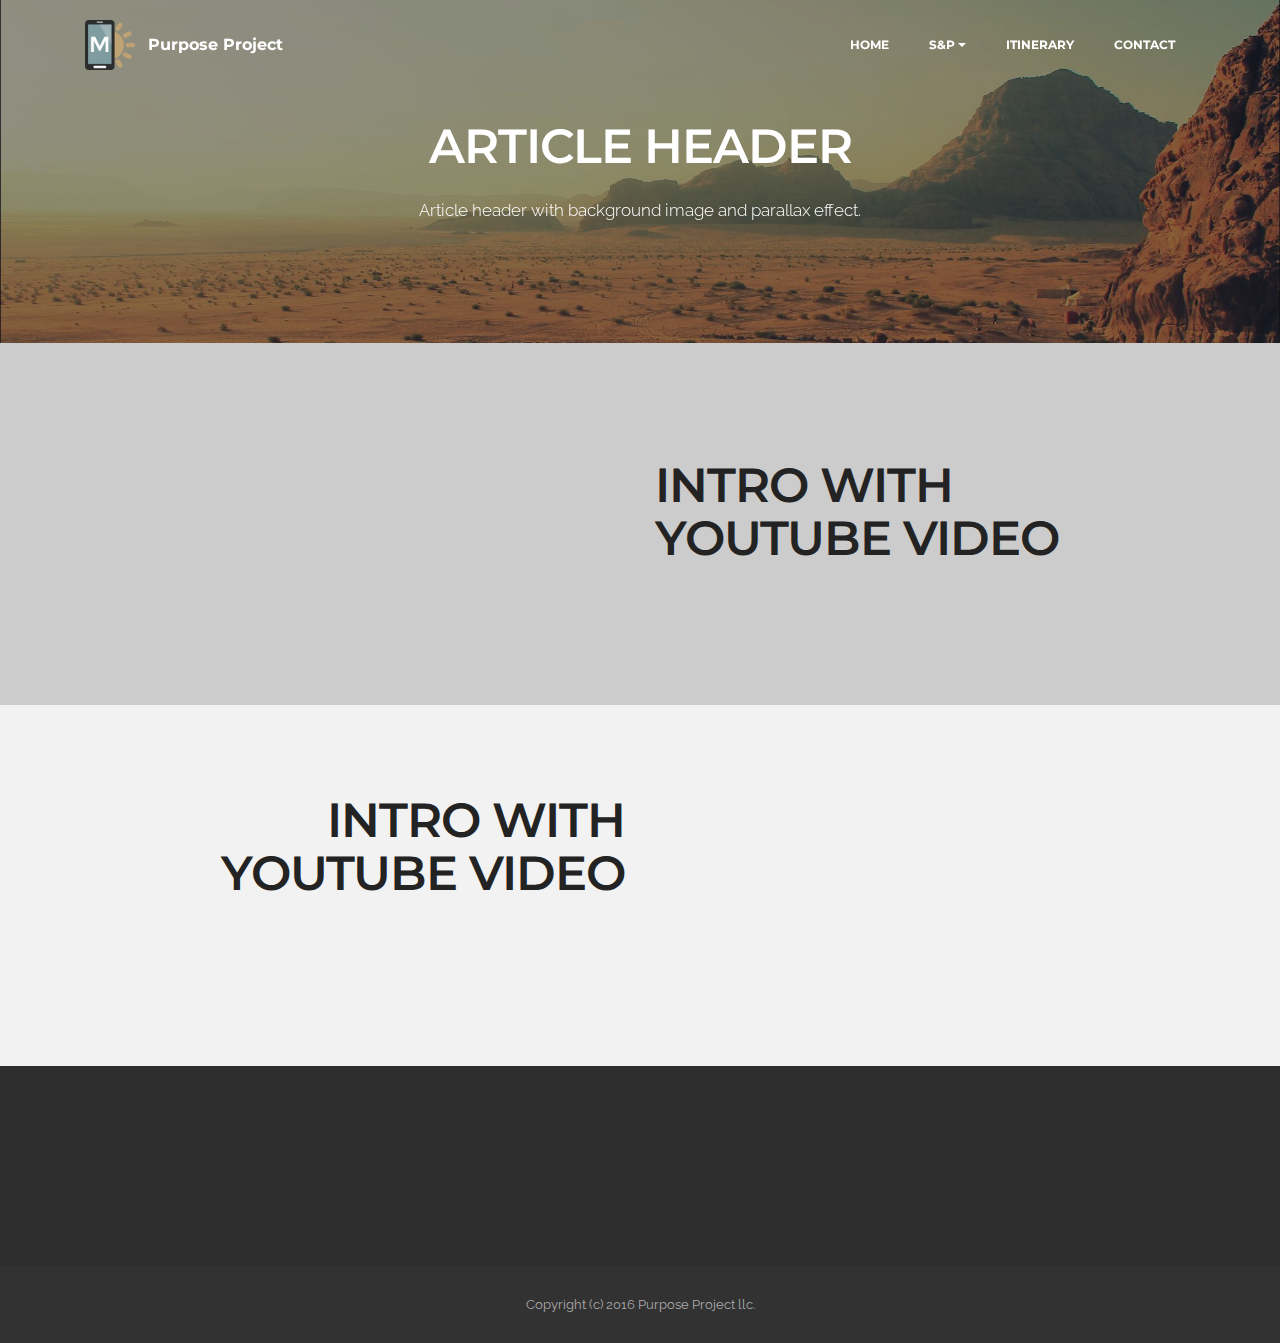
==== Empowerment Videos.html @ c803c19d "create github pages" ====
<!DOCTYPE html>
<html>
<head>
  <!-- Site made with Mobirise Website Builder v3.12.1, https://mobirise.com -->
  <meta charset="UTF-8">
  <meta http-equiv="X-UA-Compatible" content="IE=edge">
  <meta name="generator" content="Mobirise v3.12.1, mobirise.com">
  <meta name="viewport" content="width=device-width, initial-scale=1">
  <link rel="shortcut icon" href="assets/images/logo.png" type="image/x-icon">
  <meta name="description" content="Website Generator Description">
  <title>Website Generator Title</title>
  <link rel="stylesheet" href="https://fonts.googleapis.com/css?family=Lora:400,700,400italic,700italic&amp;subset=latin">
  <link rel="stylesheet" href="https://fonts.googleapis.com/css?family=Montserrat:400,700">
  <link rel="stylesheet" href="https://fonts.googleapis.com/css?family=Raleway:100,100i,200,200i,300,300i,400,400i,500,500i,600,600i,700,700i,800,800i,900,900i">
  <link rel="stylesheet" href="assets/bootstrap-material-design-font/css/material.css">
  <link rel="stylesheet" href="assets/tether/tether.min.css">
  <link rel="stylesheet" href="assets/bootstrap/css/bootstrap.min.css">
  <link rel="stylesheet" href="assets/dropdown/css/style.css">
  <link rel="stylesheet" href="assets/animate.css/animate.min.css">
  <link rel="stylesheet" href="assets/theme/css/style.css">
  <link rel="stylesheet" href="assets/mobirise/css/mbr-additional.css" type="text/css">
  
  
  
</head>
<body>
<section id="menu-n">

    <nav class="navbar navbar-dropdown bg-color transparent navbar-fixed-top">
        <div class="container">

            <div class="mbr-table">
                <div class="mbr-table-cell">

                    <div class="navbar-brand">
                        <a href="https://mobirise.com" class="navbar-logo"><img src="assets/images/logo.png" alt="Mobirise"></a>
                        <a class="navbar-caption" href="https://mobirise.com">Purpose Project</a>
                    </div>

                </div>
                <div class="mbr-table-cell">

                    <button class="navbar-toggler pull-xs-right hidden-md-up" type="button" data-toggle="collapse" data-target="#exCollapsingNavbar">
                        <div class="hamburger-icon"></div>
                    </button>

                    <ul class="nav-dropdown collapse pull-xs-right nav navbar-nav navbar-toggleable-sm" id="exCollapsingNavbar"><li class="nav-item dropdown"><a class="nav-link link" href="https://mobirise.com/">HOME</a></li><li class="nav-item dropdown open"><a class="nav-link link dropdown-toggle" data-toggle="dropdown-submenu" href="https://mobirise.com/" aria-expanded="true">S&amp;P</a><div class="dropdown-menu"><a class="dropdown-item" href="http://forums.mobirise.com/">MAKING TODAY COUNT</a><a class="dropdown-item" href="https://mobirise.com/">VISION CASTING</a><a class="dropdown-item" href="https://mobirise.com/">EMPOWERMENT VIDEOS</a></div></li><li class="nav-item"><a class="nav-link link" href="https://mobirise.com/">ITINERARY</a></li><li class="nav-item"><a class="nav-link link" href="index.html#social-buttons4-j" aria-expanded="false">CONTACT</a></li></ul>
                    <button hidden="" class="navbar-toggler navbar-close" type="button" data-toggle="collapse" data-target="#exCollapsingNavbar">
                        <div class="close-icon"></div>
                    </button>

                </div>
            </div>

        </div>
    </nav>

</section>

<section class="engine"><a rel="external" href="https://mobirise.com">mobirise.com</a></section><section class="mbr-section article mbr-parallax-background mbr-after-navbar" id="msg-box8-q" style="background-image: url(assets/images/desert.jpg); padding-top: 120px; padding-bottom: 120px;">

    <div class="mbr-overlay" style="opacity: 0.5; background-color: rgb(34, 34, 34);">
    </div>
    <div class="container">
        <div class="row">
            <div class="col-md-8 col-md-offset-2 text-xs-center">
                <h3 class="mbr-section-title display-2">ARTICLE HEADER</h3>
                <div class="lead"><p>Article header with background image and parallax effect.</p></div>
                
            </div>
        </div>
    </div>

</section>

<section class="mbr-section" id="msg-box4-r" style="background-color: rgb(204, 204, 204); padding-top: 40px; padding-bottom: 40px;">

    
    <div class="container">
        <div class="row">
            <div class="mbr-table-md-up">

              <div class="mbr-table-cell mbr-right-padding-md-up mbr-valign-top col-md-7 image-size" style="width: 50%;">
                  <div class="mbr-figure"><iframe class="mbr-embedded-video" src="https://www.youtube.com/embed/Tq7p44IA-1U?rel=0&amp;amp;showinfo=0&amp;autoplay=0&amp;loop=0" width="1280" height="720" frameborder="0" allowfullscreen></iframe></div>
              </div>

              


              <div class="mbr-table-cell col-md-5 text-xs-center text-md-left content-size">
                  <h3 class="mbr-section-title display-2">INTRO WITH YOUTUBE VIDEO</h3>
                  

                  
              </div>


              

            </div>
        </div>
    </div>

</section>

<section class="mbr-section" id="msg-box4-s" style="background-color: rgb(242, 242, 242); padding-top: 40px; padding-bottom: 40px;">

    
    <div class="container">
        <div class="row">
            <div class="mbr-table-md-up">

              

              <div class="mbr-table-cell col-md-5 text-xs-center text-md-right content-size">
                  <h3 class="mbr-section-title display-2">INTRO WITH YOUTUBE VIDEO</h3>
                  

                  <div><a class="btn btn-primary" href="https://mobirise.com">MORE</a></div>
              </div>


              


              <div class="mbr-table-cell mbr-left-padding-md-up mbr-valign-top col-md-7 image-size" style="width: 50%;">
                  <div class="mbr-figure"><iframe class="mbr-embedded-video" src="https://www.youtube.com/embed/Tq7p44IA-1U?rel=0&amp;amp;showinfo=0&amp;autoplay=0&amp;loop=0" width="1280" height="720" frameborder="0" allowfullscreen></iframe></div>
              </div>

            </div>
        </div>
    </div>

</section>

<section class="mbr-section mbr-section-md-padding mbr-footer footer1" id="contacts1-o" style="background-color: rgb(46, 46, 46); padding-top: 30px; padding-bottom: 30px;">
    
    <div class="container">
        <div class="row">
            <div class="mbr-footer-content col-xs-12 col-md-3">
                <div><img src="assets/images/logo.png"></div>
            </div>
            <div class="mbr-footer-content col-xs-12 col-md-3">
                <p><strong>Address</strong><br>
P.O Box 71992<br>
N. Chas, SC 29415</p>
            </div>
            <div class="mbr-footer-content col-xs-12 col-md-3">
                <p><strong>Contacts</strong><br>
Email: <br>ebbyj@purposeproject.com<br><br>
Phone: (775)442-3229<br><br></p>
            </div>
            <div class="mbr-footer-content col-xs-12 col-md-3">
                <p><strong>Links</strong><br>
<a class="text-primary" href="https://mobirise.com/">Website builder</a><br>
<a class="text-primary" href="https://mobirise.com/mobirise-free-win.zip">Download for Windows</a><br>
<a class="text-primary" href="https://mobirise.com/mobirise-free-mac.zip">Download for Mac</a></p>
            </div>

        </div>
    </div>
</section>

<footer class="mbr-small-footer mbr-section mbr-section-nopadding" id="footer1-p" style="background-color: rgb(50, 50, 50); padding-top: 1.75rem; padding-bottom: 1.75rem;">
    
    <div class="container">
        <p class="text-xs-center">Copyright (c) 2016 Purpose Project llc.</p>
    </div>
</footer>


  <script src="assets/web/assets/jquery/jquery.min.js"></script>
  <script src="assets/tether/tether.min.js"></script>
  <script src="assets/bootstrap/js/bootstrap.min.js"></script>
  <script src="assets/smooth-scroll/smooth-scroll.js"></script>
  <script src="assets/dropdown/js/script.min.js"></script>
  <script src="assets/touch-swipe/jquery.touch-swipe.min.js"></script>
  <script src="assets/viewport-checker/jquery.viewportchecker.js"></script>
  <script src="assets/jarallax/jarallax.js"></script>
  <script src="assets/theme/js/script.js"></script>
  
  
  <input name="animation" type="hidden">
  </body>
</html>
---- assets/bootstrap-material-design-font/css/material.css ----
@font-face {
  font-family: 'Material-Design-Icons';
  src: url('../fonts/Material-Design-Icons.eot?3ocs8m');
  src: url('../fonts/Material-Design-Icons.eot?#iefix3ocs8m') format('embedded-opentype'), url('../fonts/Material-Design-Icons.woff?3ocs8m') format('woff'), url('../fonts/Material-Design-Icons.ttf?3ocs8m') format('truetype'), url('../fonts/Material-Design-Icons.svg?3ocs8m#Material-Design-Icons') format('svg');
  font-weight: normal;
  font-style: normal;
}
[class^="mdi-"],
[class*="mdi-"] {
  speak: none;
  display: inline-block;
  font-style: normal;
  font-variant:normal;
  font-weight:normal;
  /*font-size:24px;*/
  line-height:1;
  font-family:'Material-Design-Icons' !important;
  text-rendering: auto;
  
  -webkit-font-smoothing: antialiased;
  -moz-osx-font-smoothing: grayscale;
  -webkit-transform: translate(0, 0);
      -ms-transform: translate(0, 0);
          transform: translate(0, 0);
}
[class^="mdi-"]:before,
[class*="mdi-"]:before {
  display: inline-block;
  speak: none;
  text-decoration: inherit;
}
[class^="mdi-"].pull-left,
[class*="mdi-"].pull-left {
  margin-right: .3em;
}
[class^="mdi-"].pull-right,
[class*="mdi-"].pull-right {
  margin-left: .3em;
}
[class^="mdi-"].mdi-lg:before,
[class*="mdi-"].mdi-lg:before,
[class^="mdi-"].mdi-lg:after,
[class*="mdi-"].mdi-lg:after {
  font-size: 1.33333333em;
  line-height: 0.75em;
  vertical-align: -15%;
}
[class^="mdi-"].mdi-2x:before,
[class*="mdi-"].mdi-2x:before,
[class^="mdi-"].mdi-2x:after,
[class*="mdi-"].mdi-2x:after {
  font-size: 2em;
}
[class^="mdi-"].mdi-3x:before,
[class*="mdi-"].mdi-3x:before,
[class^="mdi-"].mdi-3x:after,
[class*="mdi-"].mdi-3x:after {
  font-size: 3em;
}
[class^="mdi-"].mdi-4x:before,
[class*="mdi-"].mdi-4x:before,
[class^="mdi-"].mdi-4x:after,
[class*="mdi-"].mdi-4x:after {
  font-size: 4em;
}
[class^="mdi-"].mdi-5x:before,
[class*="mdi-"].mdi-5x:before,
[class^="mdi-"].mdi-5x:after,
[class*="mdi-"].mdi-5x:after {
  font-size: 5em;
}
[class^="mdi-device-signal-cellular-"]:after,
[class^="mdi-device-battery-"]:after,
[class^="mdi-device-battery-charging-"]:after,
[class^="mdi-device-signal-cellular-connected-no-internet-"]:after,
[class^="mdi-device-signal-wifi-"]:after,
[class^="mdi-device-signal-wifi-statusbar-not-connected"]:after,
.mdi-device-network-wifi:after {
  opacity: .3;
  position: absolute;
  left: 0;
  top: 0;
  z-index: 1;
  display: inline-block;
  speak: none;
  text-decoration: inherit;
}
[class^="mdi-device-signal-cellular-"]:after {
  content: "\e758";
}
[class^="mdi-device-battery-"]:after {
  content: "\e735";
}
[class^="mdi-device-battery-charging-"]:after {
  content: "\e733";
}
[class^="mdi-device-signal-cellular-connected-no-internet-"]:after {
  content: "\e75d";
}
[class^="mdi-device-signal-wifi-"]:after,
.mdi-device-network-wifi:after {
  content: "\e765";
}
[class^="mdi-device-signal-wifi-statusbasr-not-connected"]:after {
  content: "\e8f7";
}
.mdi-device-signal-cellular-off:after,
.mdi-device-signal-cellular-null:after,
.mdi-device-signal-cellular-no-sim:after,
.mdi-device-signal-wifi-off:after,
.mdi-device-signal-wifi-4-bar:after,
.mdi-device-signal-cellular-4-bar:after,
.mdi-device-battery-alert:after,
.mdi-device-signal-cellular-connected-no-internet-4-bar:after,
.mdi-device-battery-std:after,
.mdi-device-battery-full .mdi-device-battery-unknown:after {
  content: "";
}
.mdi-fw {
  width: 1.28571429em;
  text-align: center;
}
.mdi-ul {
  padding-left: 0;
  margin-left: 2.14285714em;
  list-style-type: none;
}
.mdi-ul > li {
  position: relative;
}
.mdi-li {
  position: absolute;
  left: -2.14285714em;
  width: 2.14285714em;
  top: 0.14285714em;
  text-align: center;
}
.mdi-li.mdi-lg {
  left: -1.85714286em;
}
.mdi-border {
  padding: .2em .25em .15em;
  border: solid 0.08em #eeeeee;
  border-radius: .1em;
}
.mdi-spin {
  -webkit-animation: mdi-spin 2s infinite linear;
  animation: mdi-spin 2s infinite linear;
  -webkit-transform-origin: 50% 50%;
  -ms-transform-origin: 50% 50%;
      transform-origin: 50% 50%;
}
.mdi-pulse {
  -webkit-animation: mdi-spin 1s steps(8) infinite;
  animation: mdi-spin 1s steps(8) infinite;
  -webkit-transform-origin: 50% 50%;
  -ms-transform-origin: 50% 50%;
      transform-origin: 50% 50%;
}
@-webkit-keyframes mdi-spin {
  0% {
    -webkit-transform: rotate(0deg);
    transform: rotate(0deg);
  }
  100% {
    -webkit-transform: rotate(359deg);
    transform: rotate(359deg);
  }
}
@keyframes mdi-spin {
  0% {
    -webkit-transform: rotate(0deg);
    transform: rotate(0deg);
  }
  100% {
    -webkit-transform: rotate(359deg);
    transform: rotate(359deg);
  }
}
.mdi-rotate-90 {
  filter: progid:DXImageTransform.Microsoft.BasicImage(rotation=1);
  -webkit-transform: rotate(90deg);
  -ms-transform: rotate(90deg);
  transform: rotate(90deg);
}
.mdi-rotate-180 {
  filter: progid:DXImageTransform.Microsoft.BasicImage(rotation=2);
  -webkit-transform: rotate(180deg);
  -ms-transform: rotate(180deg);
  transform: rotate(180deg);
}
.mdi-rotate-270 {
  filter: progid:DXImageTransform.Microsoft.BasicImage(rotation=3);
  -webkit-transform: rotate(270deg);
  -ms-transform: rotate(270deg);
  transform: rotate(270deg);
}
.mdi-flip-horizontal {
  filter: progid:DXImageTransform.Microsoft.BasicImage(rotation=0, mirror=1);
  -webkit-transform: scale(-1, 1);
  -ms-transform: scale(-1, 1);
  transform: scale(-1, 1);
}
.mdi-flip-vertical {
  filter: progid:DXImageTransform.Microsoft.BasicImage(rotation=2, mirror=1);
  -webkit-transform: scale(1, -1);
  -ms-transform: scale(1, -1);
  transform: scale(1, -1);
}
:root .mdi-rotate-90,
:root .mdi-rotate-180,
:root .mdi-rotate-270,
:root .mdi-flip-horizontal,
:root .mdi-flip-vertical {
  -webkit-filter: none;
          filter: none;
}
.mdi-stack {
  position: relative;
  display: inline-block;
  width: 2em;
  height: 2em;
  line-height: 2em;
  vertical-align: middle;
}
.mdi-stack-1x,
.mdi-stack-2x {
  position: absolute;
  left: 0;
  width: 100%;
  text-align: center;
}
.mdi-stack-1x {
  line-height: inherit;
}
.mdi-stack-2x {
  font-size: 2em;
}
.mdi-inverse {
  color: #ffffff;
}
/* Start Icons */
.mdi-action-3d-rotation:before {
  content: "\e600";
}
.mdi-action-accessibility:before {
  content: "\e601";
}
.mdi-action-account-balance-wallet:before {
  content: "\e602";
}
.mdi-action-account-balance:before {
  content: "\e603";
}
.mdi-action-account-box:before {
  content: "\e604";
}
.mdi-action-account-child:before {
  content: "\e605";
}
.mdi-action-account-circle:before {
  content: "\e606";
}
.mdi-action-add-shopping-cart:before {
  content: "\e607";
}
.mdi-action-alarm-add:before {
  content: "\e608";
}
.mdi-action-alarm-off:before {
  content: "\e609";
}
.mdi-action-alarm-on:before {
  content: "\e60a";
}
.mdi-action-alarm:before {
  content: "\e60b";
}
.mdi-action-android:before {
  content: "\e60c";
}
.mdi-action-announcement:before {
  content: "\e60d";
}
.mdi-action-aspect-ratio:before {
  content: "\e60e";
}
.mdi-action-assessment:before {
  content: "\e60f";
}
.mdi-action-assignment-ind:before {
  content: "\e610";
}
.mdi-action-assignment-late:before {
  content: "\e611";
}
.mdi-action-assignment-return:before {
  content: "\e612";
}
.mdi-action-assignment-returned:before {
  content: "\e613";
}
.mdi-action-assignment-turned-in:before {
  content: "\e614";
}
.mdi-action-assignment:before {
  content: "\e615";
}
.mdi-action-autorenew:before {
  content: "\e616";
}
.mdi-action-backup:before {
  content: "\e617";
}
.mdi-action-book:before {
  content: "\e618";
}
.mdi-action-bookmark-outline:before {
  content: "\e619";
}
.mdi-action-bookmark:before {
  content: "\e61a";
}
.mdi-action-bug-report:before {
  content: "\e61b";
}
.mdi-action-cached:before {
  content: "\e61c";
}
.mdi-action-check-circle:before {
  content: "\e61d";
}
.mdi-action-class:before {
  content: "\e61e";
}
.mdi-action-credit-card:before {
  content: "\e61f";
}
.mdi-action-dashboard:before {
  content: "\e620";
}
.mdi-action-delete:before {
  content: "\e621";
}
.mdi-action-description:before {
  content: "\e622";
}
.mdi-action-dns:before {
  content: "\e623";
}
.mdi-action-done-all:before {
  content: "\e624";
}
.mdi-action-done:before {
  content: "\e625";
}
.mdi-action-event:before {
  content: "\e626";
}
.mdi-action-exit-to-app:before {
  content: "\e627";
}
.mdi-action-explore:before {
  content: "\e628";
}
.mdi-action-extension:before {
  content: "\e629";
}
.mdi-action-face-unlock:before {
  content: "\e62a";
}
.mdi-action-favorite-outline:before {
  content: "\e62b";
}
.mdi-action-favorite:before {
  content: "\e62c";
}
.mdi-action-find-in-page:before {
  content: "\e62d";
}
.mdi-action-find-replace:before {
  content: "\e62e";
}
.mdi-action-flip-to-back:before {
  content: "\e62f";
}
.mdi-action-flip-to-front:before {
  content: "\e630";
}
.mdi-action-get-app:before {
  content: "\e631";
}
.mdi-action-grade:before {
  content: "\e632";
}
.mdi-action-group-work:before {
  content: "\e633";
}
.mdi-action-help:before {
  content: "\e634";
}
.mdi-action-highlight-remove:before {
  content: "\e635";
}
.mdi-action-history:before {
  content: "\e636";
}
.mdi-action-home:before {
  content: "\e637";
}
.mdi-action-https:before {
  content: "\e638";
}
.mdi-action-info-outline:before {
  content: "\e639";
}
.mdi-action-info:before {
  content: "\e63a";
}
.mdi-action-input:before {
  content: "\e63b";
}
.mdi-action-invert-colors:before {
  content: "\e63c";
}
.mdi-action-label-outline:before {
  content: "\e63d";
}
.mdi-action-label:before {
  content: "\e63e";
}
.mdi-action-language:before {
  content: "\e63f";
}
.mdi-action-launch:before {
  content: "\e640";
}
.mdi-action-list:before {
  content: "\e641";
}
.mdi-action-lock-open:before {
  content: "\e642";
}
.mdi-action-lock-outline:before {
  content: "\e643";
}
.mdi-action-lock:before {
  content: "\e644";
}
.mdi-action-loyalty:before {
  content: "\e645";
}
.mdi-action-markunread-mailbox:before {
  content: "\e646";
}
.mdi-action-note-add:before {
  content: "\e647";
}
.mdi-action-open-in-browser:before {
  content: "\e648";
}
.mdi-action-open-in-new:before {
  content: "\e649";
}
.mdi-action-open-with:before {
  content: "\e64a";
}
.mdi-action-pageview:before {
  content: "\e64b";
}
.mdi-action-payment:before {
  content: "\e64c";
}
.mdi-action-perm-camera-mic:before {
  content: "\e64d";
}
.mdi-action-perm-contact-cal:before {
  content: "\e64e";
}
.mdi-action-perm-data-setting:before {
  content: "\e64f";
}
.mdi-action-perm-device-info:before {
  content: "\e650";
}
.mdi-action-perm-identity:before {
  content: "\e651";
}
.mdi-action-perm-media:before {
  content: "\e652";
}
.mdi-action-perm-phone-msg:before {
  content: "\e653";
}
.mdi-action-perm-scan-wifi:before {
  content: "\e654";
}
.mdi-action-picture-in-picture:before {
  content: "\e655";
}
.mdi-action-polymer:before {
  content: "\e656";
}
.mdi-action-print:before {
  content: "\e657";
}
.mdi-action-query-builder:before {
  content: "\e658";
}
.mdi-action-question-answer:before {
  content: "\e659";
}
.mdi-action-receipt:before {
  content: "\e65a";
}
.mdi-action-redeem:before {
  content: "\e65b";
}
.mdi-action-reorder:before {
  content: "\e65c";
}
.mdi-action-report-problem:before {
  content: "\e65d";
}
.mdi-action-restore:before {
  content: "\e65e";
}
.mdi-action-room:before {
  content: "\e65f";
}
.mdi-action-schedule:before {
  content: "\e660";
}
.mdi-action-search:before {
  content: "\e661";
}
.mdi-action-settings-applications:before {
  content: "\e662";
}
.mdi-action-settings-backup-restore:before {
  content: "\e663";
}
.mdi-action-settings-bluetooth:before {
  content: "\e664";
}
.mdi-action-settings-cell:before {
  content: "\e665";
}
.mdi-action-settings-display:before {
  content: "\e666";
}
.mdi-action-settings-ethernet:before {
  content: "\e667";
}
.mdi-action-settings-input-antenna:before {
  content: "\e668";
}
.mdi-action-settings-input-component:before {
  content: "\e669";
}
.mdi-action-settings-input-composite:before {
  content: "\e66a";
}
.mdi-action-settings-input-hdmi:before {
  content: "\e66b";
}
.mdi-action-settings-input-svideo:before {
  content: "\e66c";
}
.mdi-action-settings-overscan:before {
  content: "\e66d";
}
.mdi-action-settings-phone:before {
  content: "\e66e";
}
.mdi-action-settings-power:before {
  content: "\e66f";
}
.mdi-action-settings-remote:before {
  content: "\e670";
}
.mdi-action-settings-voice:before {
  content: "\e671";
}
.mdi-action-settings:before {
  content: "\e672";
}
.mdi-action-shop-two:before {
  content: "\e673";
}
.mdi-action-shop:before {
  content: "\e674";
}
.mdi-action-shopping-basket:before {
  content: "\e675";
}
.mdi-action-shopping-cart:before {
  content: "\e676";
}
.mdi-action-speaker-notes:before {
  content: "\e677";
}
.mdi-action-spellcheck:before {
  content: "\e678";
}
.mdi-action-star-rate:before {
  content: "\e679";
}
.mdi-action-stars:before {
  content: "\e67a";
}
.mdi-action-store:before {
  content: "\e67b";
}
.mdi-action-subject:before {
  content: "\e67c";
}
.mdi-action-supervisor-account:before {
  content: "\e67d";
}
.mdi-action-swap-horiz:before {
  content: "\e67e";
}
.mdi-action-swap-vert-circle:before {
  content: "\e67f";
}
.mdi-action-swap-vert:before {
  content: "\e680";
}
.mdi-action-system-update-tv:before {
  content: "\e681";
}
.mdi-action-tab-unselected:before {
  content: "\e682";
}
.mdi-action-tab:before {
  content: "\e683";
}
.mdi-action-theaters:before {
  content: "\e684";
}
.mdi-action-thumb-down:before {
  content: "\e685";
}
.mdi-action-thumb-up:before {
  content: "\e686";
}
.mdi-action-thumbs-up-down:before {
  content: "\e687";
}
.mdi-action-toc:before {
  content: "\e688";
}
.mdi-action-today:before {
  content: "\e689";
}
.mdi-action-track-changes:before {
  content: "\e68a";
}
.mdi-action-translate:before {
  content: "\e68b";
}
.mdi-action-trending-down:before {
  content: "\e68c";
}
.mdi-action-trending-neutral:before {
  content: "\e68d";
}
.mdi-action-trending-up:before {
  content: "\e68e";
}
.mdi-action-turned-in-not:before {
  content: "\e68f";
}
.mdi-action-turned-in:before {
  content: "\e690";
}
.mdi-action-verified-user:before {
  content: "\e691";
}
.mdi-action-view-agenda:before {
  content: "\e692";
}
.mdi-action-view-array:before {
  content: "\e693";
}
.mdi-action-view-carousel:before {
  content: "\e694";
}
.mdi-action-view-column:before {
  content: "\e695";
}
.mdi-action-view-day:before {
  content: "\e696";
}
.mdi-action-view-headline:before {
  content: "\e697";
}
.mdi-action-view-list:before {
  content: "\e698";
}
.mdi-action-view-module:before {
  content: "\e699";
}
.mdi-action-view-quilt:before {
  content: "\e69a";
}
.mdi-action-view-stream:before {
  content: "\e69b";
}
.mdi-action-view-week:before {
  content: "\e69c";
}
.mdi-action-visibility-off:before {
  content: "\e69d";
}
.mdi-action-visibility:before {
  content: "\e69e";
}
.mdi-action-wallet-giftcard:before {
  content: "\e69f";
}
.mdi-action-wallet-membership:before {
  content: "\e6a0";
}
.mdi-action-wallet-travel:before {
  content: "\e6a1";
}
.mdi-action-work:before {
  content: "\e6a2";
}
.mdi-alert-error:before {
  content: "\e6a3";
}
.mdi-alert-warning:before {
  content: "\e6a4";
}
.mdi-av-album:before {
  content: "\e6a5";
}
.mdi-av-closed-caption:before {
  content: "\e6a6";
}
.mdi-av-equalizer:before {
  content: "\e6a7";
}
.mdi-av-explicit:before {
  content: "\e6a8";
}
.mdi-av-fast-forward:before {
  content: "\e6a9";
}
.mdi-av-fast-rewind:before {
  content: "\e6aa";
}
.mdi-av-games:before {
  content: "\e6ab";
}
.mdi-av-hearing:before {
  content: "\e6ac";
}
.mdi-av-high-quality:before {
  content: "\e6ad";
}
.mdi-av-loop:before {
  content: "\e6ae";
}
.mdi-av-mic-none:before {
  content: "\e6af";
}
.mdi-av-mic-off:before {
  content: "\e6b0";
}
.mdi-av-mic:before {
  content: "\e6b1";
}
.mdi-av-movie:before {
  content: "\e6b2";
}
.mdi-av-my-library-add:before {
  content: "\e6b3";
}
.mdi-av-my-library-books:before {
  content: "\e6b4";
}
.mdi-av-my-library-music:before {
  content: "\e6b5";
}
.mdi-av-new-releases:before {
  content: "\e6b6";
}
.mdi-av-not-interested:before {
  content: "\e6b7";
}
.mdi-av-pause-circle-fill:before {
  content: "\e6b8";
}
.mdi-av-pause-circle-outline:before {
  content: "\e6b9";
}
.mdi-av-pause:before {
  content: "\e6ba";
}
.mdi-av-play-arrow:before {
  content: "\e6bb";
}
.mdi-av-play-circle-fill:before {
  content: "\e6bc";
}
.mdi-av-play-circle-outline:before {
  content: "\e6bd";
}
.mdi-av-play-shopping-bag:before {
  content: "\e6be";
}
.mdi-av-playlist-add:before {
  content: "\e6bf";
}
.mdi-av-queue-music:before {
  content: "\e6c0";
}
.mdi-av-queue:before {
  content: "\e6c1";
}
.mdi-av-radio:before {
  content: "\e6c2";
}
.mdi-av-recent-actors:before {
  content: "\e6c3";
}
.mdi-av-repeat-one:before {
  content: "\e6c4";
}
.mdi-av-repeat:before {
  content: "\e6c5";
}
.mdi-av-replay:before {
  content: "\e6c6";
}
.mdi-av-shuffle:before {
  content: "\e6c7";
}
.mdi-av-skip-next:before {
  content: "\e6c8";
}
.mdi-av-skip-previous:before {
  content: "\e6c9";
}
.mdi-av-snooze:before {
  content: "\e6ca";
}
.mdi-av-stop:before {
  content: "\e6cb";
}
.mdi-av-subtitles:before {
  content: "\e6cc";
}
.mdi-av-surround-sound:before {
  content: "\e6cd";
}
.mdi-av-timer:before {
  content: "\e6ce";
}
.mdi-av-video-collection:before {
  content: "\e6cf";
}
.mdi-av-videocam-off:before {
  content: "\e6d0";
}
.mdi-av-videocam:before {
  content: "\e6d1";
}
.mdi-av-volume-down:before {
  content: "\e6d2";
}
.mdi-av-volume-mute:before {
  content: "\e6d3";
}
.mdi-av-volume-off:before {
  content: "\e6d4";
}
.mdi-av-volume-up:before {
  content: "\e6d5";
}
.mdi-av-web:before {
  content: "\e6d6";
}
.mdi-communication-business:before {
  content: "\e6d7";
}
.mdi-communication-call-end:before {
  content: "\e6d8";
}
.mdi-communication-call-made:before {
  content: "\e6d9";
}
.mdi-communication-call-merge:before {
  content: "\e6da";
}
.mdi-communication-call-missed:before {
  content: "\e6db";
}
.mdi-communication-call-received:before {
  content: "\e6dc";
}
.mdi-communication-call-split:before {
  content: "\e6dd";
}
.mdi-communication-call:before {
  content: "\e6de";
}
.mdi-communication-chat:before {
  content: "\e6df";
}
.mdi-communication-clear-all:before {
  content: "\e6e0";
}
.mdi-communication-comment:before {
  content: "\e6e1";
}
.mdi-communication-contacts:before {
  content: "\e6e2";
}
.mdi-communication-dialer-sip:before {
  content: "\e6e3";
}
.mdi-communication-dialpad:before {
  content: "\e6e4";
}
.mdi-communication-dnd-on:before {
  content: "\e6e5";
}
.mdi-communication-email:before {
  content: "\e6e6";
}
.mdi-communication-forum:before {
  content: "\e6e7";
}
.mdi-communication-import-export:before {
  content: "\e6e8";
}
.mdi-communication-invert-colors-off:before {
  content: "\e6e9";
}
.mdi-communication-invert-colors-on:before {
  content: "\e6ea";
}
.mdi-communication-live-help:before {
  content: "\e6eb";
}
.mdi-communication-location-off:before {
  content: "\e6ec";
}
.mdi-communication-location-on:before {
  content: "\e6ed";
}
.mdi-communication-message:before {
  content: "\e6ee";
}
.mdi-communication-messenger:before {
  content: "\e6ef";
}
.mdi-communication-no-sim:before {
  content: "\e6f0";
}
.mdi-communication-phone:before {
  content: "\e6f1";
}
.mdi-communication-portable-wifi-off:before {
  content: "\e6f2";
}
.mdi-communication-quick-contacts-dialer:before {
  content: "\e6f3";
}
.mdi-communication-quick-contacts-mail:before {
  content: "\e6f4";
}
.mdi-communication-ring-volume:before {
  content: "\e6f5";
}
.mdi-communication-stay-current-landscape:before {
  content: "\e6f6";
}
.mdi-communication-stay-current-portrait:before {
  content: "\e6f7";
}
.mdi-communication-stay-primary-landscape:before {
  content: "\e6f8";
}
.mdi-communication-stay-primary-portrait:before {
  content: "\e6f9";
}
.mdi-communication-swap-calls:before {
  content: "\e6fa";
}
.mdi-communication-textsms:before {
  content: "\e6fb";
}
.mdi-communication-voicemail:before {
  content: "\e6fc";
}
.mdi-communication-vpn-key:before {
  content: "\e6fd";
}
.mdi-content-add-box:before {
  content: "\e6fe";
}
.mdi-content-add-circle-outline:before {
  content: "\e6ff";
}
.mdi-content-add-circle:before {
  content: "\e700";
}
.mdi-content-add:before {
  content: "\e701";
}
.mdi-content-archive:before {
  content: "\e702";
}
.mdi-content-backspace:before {
  content: "\e703";
}
.mdi-content-block:before {
  content: "\e704";
}
.mdi-content-clear:before {
  content: "\e705";
}
.mdi-content-content-copy:before {
  content: "\e706";
}
.mdi-content-content-cut:before {
  content: "\e707";
}
.mdi-content-content-paste:before {
  content: "\e708";
}
.mdi-content-create:before {
  content: "\e709";
}
.mdi-content-drafts:before {
  content: "\e70a";
}
.mdi-content-filter-list:before {
  content: "\e70b";
}
.mdi-content-flag:before {
  content: "\e70c";
}
.mdi-content-forward:before {
  content: "\e70d";
}
.mdi-content-gesture:before {
  content: "\e70e";
}
.mdi-content-inbox:before {
  content: "\e70f";
}
.mdi-content-link:before {
  content: "\e710";
}
.mdi-content-mail:before {
  content: "\e711";
}
.mdi-content-markunread:before {
  content: "\e712";
}
.mdi-content-redo:before {
  content: "\e713";
}
.mdi-content-remove-circle-outline:before {
  content: "\e714";
}
.mdi-content-remove-circle:before {
  content: "\e715";
}
.mdi-content-remove:before {
  content: "\e716";
}
.mdi-content-reply-all:before {
  content: "\e717";
}
.mdi-content-reply:before {
  content: "\e718";
}
.mdi-content-report:before {
  content: "\e719";
}
.mdi-content-save:before {
  content: "\e71a";
}
.mdi-content-select-all:before {
  content: "\e71b";
}
.mdi-content-send:before {
  content: "\e71c";
}
.mdi-content-sort:before {
  content: "\e71d";
}
.mdi-content-text-format:before {
  content: "\e71e";
}
.mdi-content-undo:before {
  content: "\e71f";
}
.mdi-editor-attach-file:before {
  content: "\e776";
}
.mdi-editor-attach-money:before {
  content: "\e777";
}
.mdi-editor-border-all:before {
  content: "\e778";
}
.mdi-editor-border-bottom:before {
  content: "\e779";
}
.mdi-editor-border-clear:before {
  content: "\e77a";
}
.mdi-editor-border-color:before {
  content: "\e77b";
}
.mdi-editor-border-horizontal:before {
  content: "\e77c";
}
.mdi-editor-border-inner:before {
  content: "\e77d";
}
.mdi-editor-border-left:before {
  content: "\e77e";
}
.mdi-editor-border-outer:before {
  content: "\e77f";
}
.mdi-editor-border-right:before {
  content: "\e780";
}
.mdi-editor-border-style:before {
  content: "\e781";
}
.mdi-editor-border-top:before {
  content: "\e782";
}
.mdi-editor-border-vertical:before {
  content: "\e783";
}
.mdi-editor-format-align-center:before {
  content: "\e784";
}
.mdi-editor-format-align-justify:before {
  content: "\e785";
}
.mdi-editor-format-align-left:before {
  content: "\e786";
}
.mdi-editor-format-align-right:before {
  content: "\e787";
}
.mdi-editor-format-bold:before {
  content: "\e788";
}
.mdi-editor-format-clear:before {
  content: "\e789";
}
.mdi-editor-format-color-fill:before {
  content: "\e78a";
}
.mdi-editor-format-color-reset:before {
  content: "\e78b";
}
.mdi-editor-format-color-text:before {
  content: "\e78c";
}
.mdi-editor-format-indent-decrease:before {
  content: "\e78d";
}
.mdi-editor-format-indent-increase:before {
  content: "\e78e";
}
.mdi-editor-format-italic:before {
  content: "\e78f";
}
.mdi-editor-format-line-spacing:before {
  content: "\e790";
}
.mdi-editor-format-list-bulleted:before {
  content: "\e791";
}
.mdi-editor-format-list-numbered:before {
  content: "\e792";
}
.mdi-editor-format-paint:before {
  content: "\e793";
}
.mdi-editor-format-quote:before {
  content: "\e794";
}
.mdi-editor-format-size:before {
  content: "\e795";
}
.mdi-editor-format-strikethrough:before {
  content: "\e796";
}
.mdi-editor-format-textdirection-l-to-r:before {
  content: "\e797";
}
.mdi-editor-format-textdirection-r-to-l:before {
  content: "\e798";
}
.mdi-editor-format-underline:before {
  content: "\e799";
}
.mdi-editor-functions:before {
  content: "\e79a";
}
.mdi-editor-insert-chart:before {
  content: "\e79b";
}
.mdi-editor-insert-comment:before {
  content: "\e79c";
}
.mdi-editor-insert-drive-file:before {
  content: "\e79d";
}
.mdi-editor-insert-emoticon:before {
  content: "\e79e";
}
.mdi-editor-insert-invitation:before {
  content: "\e79f";
}
.mdi-editor-insert-link:before {
  content: "\e7a0";
}
.mdi-editor-insert-photo:before {
  content: "\e7a1";
}
.mdi-editor-merge-type:before {
  content: "\e7a2";
}
.mdi-editor-mode-comment:before {
  content: "\e7a3";
}
.mdi-editor-mode-edit:before {
  content: "\e7a4";
}
.mdi-editor-publish:before {
  content: "\e7a5";
}
.mdi-editor-vertical-align-bottom:before {
  content: "\e7a6";
}
.mdi-editor-vertical-align-center:before {
  content: "\e7a7";
}
.mdi-editor-vertical-align-top:before {
  content: "\e7a8";
}
.mdi-editor-wrap-text:before {
  content: "\e7a9";
}
.mdi-file-attachment:before {
  content: "\e7aa";
}
.mdi-file-cloud-circle:before {
  content: "\e7ab";
}
.mdi-file-cloud-done:before {
  content: "\e7ac";
}
.mdi-file-cloud-download:before {
  content: "\e7ad";
}
.mdi-file-cloud-off:before {
  content: "\e7ae";
}
.mdi-file-cloud-queue:before {
  content: "\e7af";
}
.mdi-file-cloud-upload:before {
  content: "\e7b0";
}
.mdi-file-cloud:before {
  content: "\e7b1";
}
.mdi-file-file-download:before {
  content: "\e7b2";
}
.mdi-file-file-upload:before {
  content: "\e7b3";
}
.mdi-file-folder-open:before {
  content: "\e7b4";
}
.mdi-file-folder-shared:before {
  content: "\e7b5";
}
.mdi-file-folder:before {
  content: "\e7b6";
}
.mdi-device-access-alarm:before {
  content: "\e720";
}
.mdi-device-access-alarms:before {
  content: "\e721";
}
.mdi-device-access-time:before {
  content: "\e722";
}
.mdi-device-add-alarm:before {
  content: "\e723";
}
.mdi-device-airplanemode-off:before {
  content: "\e724";
}
.mdi-device-airplanemode-on:before {
  content: "\e725";
}
.mdi-device-battery-20:before {
  content: "\e726";
}
.mdi-device-battery-30:before {
  content: "\e727";
}
.mdi-device-battery-50:before {
  content: "\e728";
}
.mdi-device-battery-60:before {
  content: "\e729";
}
.mdi-device-battery-80:before {
  content: "\e72a";
}
.mdi-device-battery-90:before {
  content: "\e72b";
}
.mdi-device-battery-alert:before {
  content: "\e72c";
}
.mdi-device-battery-charging-20:before {
  content: "\e72d";
}
.mdi-device-battery-charging-30:before {
  content: "\e72e";
}
.mdi-device-battery-charging-50:before {
  content: "\e72f";
}
.mdi-device-battery-charging-60:before {
  content: "\e730";
}
.mdi-device-battery-charging-80:before {
  content: "\e731";
}
.mdi-device-battery-charging-90:before {
  content: "\e732";
}
.mdi-device-battery-charging-full:before {
  content: "\e733";
}
.mdi-device-battery-full:before {
  content: "\e734";
}
.mdi-device-battery-std:before {
  content: "\e735";
}
.mdi-device-battery-unknown:before {
  content: "\e736";
}
.mdi-device-bluetooth-connected:before {
  content: "\e737";
}
.mdi-device-bluetooth-disabled:before {
  content: "\e738";
}
.mdi-device-bluetooth-searching:before {
  content: "\e739";
}
.mdi-device-bluetooth:before {
  content: "\e73a";
}
.mdi-device-brightness-auto:before {
  content: "\e73b";
}
.mdi-device-brightness-high:before {
  content: "\e73c";
}
.mdi-device-brightness-low:before {
  content: "\e73d";
}
.mdi-device-brightness-medium:before {
  content: "\e73e";
}
.mdi-device-data-usage:before {
  content: "\e73f";
}
.mdi-device-developer-mode:before {
  content: "\e740";
}
.mdi-device-devices:before {
  content: "\e741";
}
.mdi-device-dvr:before {
  content: "\e742";
}
.mdi-device-gps-fixed:before {
  content: "\e743";
}
.mdi-device-gps-not-fixed:before {
  content: "\e744";
}
.mdi-device-gps-off:before {
  content: "\e745";
}
.mdi-device-location-disabled:before {
  content: "\e746";
}
.mdi-device-location-searching:before {
  content: "\e747";
}
.mdi-device-multitrack-audio:before {
  content: "\e748";
}
.mdi-device-network-cell:before {
  content: "\e749";
}
.mdi-device-network-wifi:before {
  content: "\e74a";
}
.mdi-device-nfc:before {
  content: "\e74b";
}
.mdi-device-now-wallpaper:before {
  content: "\e74c";
}
.mdi-device-now-widgets:before {
  content: "\e74d";
}
.mdi-device-screen-lock-landscape:before {
  content: "\e74e";
}
.mdi-device-screen-lock-portrait:before {
  content: "\e74f";
}
.mdi-device-screen-lock-rotation:before {
  content: "\e750";
}
.mdi-device-screen-rotation:before {
  content: "\e751";
}
.mdi-device-sd-storage:before {
  content: "\e752";
}
.mdi-device-settings-system-daydream:before {
  content: "\e753";
}
.mdi-device-signal-cellular-0-bar:before {
  content: "\e754";
}
.mdi-device-signal-cellular-1-bar:before {
  content: "\e755";
}
.mdi-device-signal-cellular-2-bar:before {
  content: "\e756";
}
.mdi-device-signal-cellular-3-bar:before {
  content: "\e757";
}
.mdi-device-signal-cellular-4-bar:before {
  content: "\e758";
}
.mdi-signal-wifi-statusbar-connected-no-internet-after:before {
  content: "\e8f6";
}
.mdi-device-signal-cellular-connected-no-internet-0-bar:before {
  content: "\e759";
}
.mdi-device-signal-cellular-connected-no-internet-1-bar:before {
  content: "\e75a";
}
.mdi-device-signal-cellular-connected-no-internet-2-bar:before {
  content: "\e75b";
}
.mdi-device-signal-cellular-connected-no-internet-3-bar:before {
  content: "\e75c";
}
.mdi-device-signal-cellular-connected-no-internet-4-bar:before {
  content: "\e75d";
}
.mdi-device-signal-cellular-no-sim:before {
  content: "\e75e";
}
.mdi-device-signal-cellular-null:before {
  content: "\e75f";
}
.mdi-device-signal-cellular-off:before {
  content: "\e760";
}
.mdi-device-signal-wifi-0-bar:before {
  content: "\e761";
}
.mdi-device-signal-wifi-1-bar:before {
  content: "\e762";
}
.mdi-device-signal-wifi-2-bar:before {
  content: "\e763";
}
.mdi-device-signal-wifi-3-bar:before {
  content: "\e764";
}
.mdi-device-signal-wifi-4-bar:before {
  content: "\e765";
}
.mdi-device-signal-wifi-off:before {
  content: "\e766";
}
.mdi-device-signal-wifi-statusbar-1-bar:before {
  content: "\e767";
}
.mdi-device-signal-wifi-statusbar-2-bar:before {
  content: "\e768";
}
.mdi-device-signal-wifi-statusbar-3-bar:before {
  content: "\e769";
}
.mdi-device-signal-wifi-statusbar-4-bar:before {
  content: "\e76a";
}
.mdi-device-signal-wifi-statusbar-connected-no-internet-:before {
  content: "\e76b";
}
.mdi-device-signal-wifi-statusbar-connected-no-internet:before {
  content: "\e76f";
}
.mdi-device-signal-wifi-statusbar-connected-no-internet-2:before {
  content: "\e76c";
}
.mdi-device-signal-wifi-statusbar-connected-no-internet-3:before {
  content: "\e76d";
}
.mdi-device-signal-wifi-statusbar-connected-no-internet-4:before {
  content: "\e76e";
}
.mdi-signal-wifi-statusbar-not-connected-after:before {
  content: "\e8f7";
}
.mdi-device-signal-wifi-statusbar-not-connected:before {
  content: "\e770";
}
.mdi-device-signal-wifi-statusbar-null:before {
  content: "\e771";
}
.mdi-device-storage:before {
  content: "\e772";
}
.mdi-device-usb:before {
  content: "\e773";
}
.mdi-device-wifi-lock:before {
  content: "\e774";
}
.mdi-device-wifi-tethering:before {
  content: "\e775";
}
.mdi-hardware-cast-connected:before {
  content: "\e7b7";
}
.mdi-hardware-cast:before {
  content: "\e7b8";
}
.mdi-hardware-computer:before {
  content: "\e7b9";
}
.mdi-hardware-desktop-mac:before {
  content: "\e7ba";
}
.mdi-hardware-desktop-windows:before {
  content: "\e7bb";
}
.mdi-hardware-dock:before {
  content: "\e7bc";
}
.mdi-hardware-gamepad:before {
  content: "\e7bd";
}
.mdi-hardware-headset-mic:before {
  content: "\e7be";
}
.mdi-hardware-headset:before {
  content: "\e7bf";
}
.mdi-hardware-keyboard-alt:before {
  content: "\e7c0";
}
.mdi-hardware-keyboard-arrow-down:before {
  content: "\e7c1";
}
.mdi-hardware-keyboard-arrow-left:before {
  content: "\e7c2";
}
.mdi-hardware-keyboard-arrow-right:before {
  content: "\e7c3";
}
.mdi-hardware-keyboard-arrow-up:before {
  content: "\e7c4";
}
.mdi-hardware-keyboard-backspace:before {
  content: "\e7c5";
}
.mdi-hardware-keyboard-capslock:before {
  content: "\e7c6";
}
.mdi-hardware-keyboard-control:before {
  content: "\e7c7";
}
.mdi-hardware-keyboard-hide:before {
  content: "\e7c8";
}
.mdi-hardware-keyboard-return:before {
  content: "\e7c9";
}
.mdi-hardware-keyboard-tab:before {
  content: "\e7ca";
}
.mdi-hardware-keyboard-voice:before {
  content: "\e7cb";
}
.mdi-hardware-keyboard:before {
  content: "\e7cc";
}
.mdi-hardware-laptop-chromebook:before {
  content: "\e7cd";
}
.mdi-hardware-laptop-mac:before {
  content: "\e7ce";
}
.mdi-hardware-laptop-windows:before {
  content: "\e7cf";
}
.mdi-hardware-laptop:before {
  content: "\e7d0";
}
.mdi-hardware-memory:before {
  content: "\e7d1";
}
.mdi-hardware-mouse:before {
  content: "\e7d2";
}
.mdi-hardware-phone-android:before {
  content: "\e7d3";
}
.mdi-hardware-phone-iphone:before {
  content: "\e7d4";
}
.mdi-hardware-phonelink-off:before {
  content: "\e7d5";
}
.mdi-hardware-phonelink:before {
  content: "\e7d6";
}
.mdi-hardware-security:before {
  content: "\e7d7";
}
.mdi-hardware-sim-card:before {
  content: "\e7d8";
}
.mdi-hardware-smartphone:before {
  content: "\e7d9";
}
.mdi-hardware-speaker:before {
  content: "\e7da";
}
.mdi-hardware-tablet-android:before {
  content: "\e7db";
}
.mdi-hardware-tablet-mac:before {
  content: "\e7dc";
}
.mdi-hardware-tablet:before {
  content: "\e7dd";
}
.mdi-hardware-tv:before {
  content: "\e7de";
}
.mdi-hardware-watch:before {
  content: "\e7df";
}
.mdi-image-add-to-photos:before {
  content: "\e7e0";
}
.mdi-image-adjust:before {
  content: "\e7e1";
}
.mdi-image-assistant-photo:before {
  content: "\e7e2";
}
.mdi-image-audiotrack:before {
  content: "\e7e3";
}
.mdi-image-blur-circular:before {
  content: "\e7e4";
}
.mdi-image-blur-linear:before {
  content: "\e7e5";
}
.mdi-image-blur-off:before {
  content: "\e7e6";
}
.mdi-image-blur-on:before {
  content: "\e7e7";
}
.mdi-image-brightness-1:before {
  content: "\e7e8";
}
.mdi-image-brightness-2:before {
  content: "\e7e9";
}
.mdi-image-brightness-3:before {
  content: "\e7ea";
}
.mdi-image-brightness-4:before {
  content: "\e7eb";
}
.mdi-image-brightness-5:before {
  content: "\e7ec";
}
.mdi-image-brightness-6:before {
  content: "\e7ed";
}
.mdi-image-brightness-7:before {
  content: "\e7ee";
}
.mdi-image-brush:before {
  content: "\e7ef";
}
.mdi-image-camera-alt:before {
  content: "\e7f0";
}
.mdi-image-camera-front:before {
  content: "\e7f1";
}
.mdi-image-camera-rear:before {
  content: "\e7f2";
}
.mdi-image-camera-roll:before {
  content: "\e7f3";
}
.mdi-image-camera:before {
  content: "\e7f4";
}
.mdi-image-center-focus-strong:before {
  content: "\e7f5";
}
.mdi-image-center-focus-weak:before {
  content: "\e7f6";
}
.mdi-image-collections:before {
  content: "\e7f7";
}
.mdi-image-color-lens:before {
  content: "\e7f8";
}
.mdi-image-colorize:before {
  content: "\e7f9";
}
.mdi-image-compare:before {
  content: "\e7fa";
}
.mdi-image-control-point-duplicate:before {
  content: "\e7fb";
}
.mdi-image-control-point:before {
  content: "\e7fc";
}
.mdi-image-crop-3-2:before {
  content: "\e7fd";
}
.mdi-image-crop-5-4:before {
  content: "\e7fe";
}
.mdi-image-crop-7-5:before {
  content: "\e7ff";
}
.mdi-image-crop-16-9:before {
  content: "\e800";
}
.mdi-image-crop-din:before {
  content: "\e801";
}
.mdi-image-crop-free:before {
  content: "\e802";
}
.mdi-image-crop-landscape:before {
  content: "\e803";
}
.mdi-image-crop-original:before {
  content: "\e804";
}
.mdi-image-crop-portrait:before {
  content: "\e805";
}
.mdi-image-crop-square:before {
  content: "\e806";
}
.mdi-image-crop:before {
  content: "\e807";
}
.mdi-image-dehaze:before {
  content: "\e808";
}
.mdi-image-details:before {
  content: "\e809";
}
.mdi-image-edit:before {
  content: "\e80a";
}
.mdi-image-exposure-minus-1:before {
  content: "\e80b";
}
.mdi-image-exposure-minus-2:before {
  content: "\e80c";
}
.mdi-image-exposure-plus-1:before {
  content: "\e80d";
}
.mdi-image-exposure-plus-2:before {
  content: "\e80e";
}
.mdi-image-exposure-zero:before {
  content: "\e80f";
}
.mdi-image-exposure:before {
  content: "\e810";
}
.mdi-image-filter-1:before {
  content: "\e811";
}
.mdi-image-filter-2:before {
  content: "\e812";
}
.mdi-image-filter-3:before {
  content: "\e813";
}
.mdi-image-filter-4:before {
  content: "\e814";
}
.mdi-image-filter-5:before {
  content: "\e815";
}
.mdi-image-filter-6:before {
  content: "\e816";
}
.mdi-image-filter-7:before {
  content: "\e817";
}
.mdi-image-filter-8:before {
  content: "\e818";
}
.mdi-image-filter-9-plus:before {
  content: "\e819";
}
.mdi-image-filter-9:before {
  content: "\e81a";
}
.mdi-image-filter-b-and-w:before {
  content: "\e81b";
}
.mdi-image-filter-center-focus:before {
  content: "\e81c";
}
.mdi-image-filter-drama:before {
  content: "\e81d";
}
.mdi-image-filter-frames:before {
  content: "\e81e";
}
.mdi-image-filter-hdr:before {
  content: "\e81f";
}
.mdi-image-filter-none:before {
  content: "\e820";
}
.mdi-image-filter-tilt-shift:before {
  content: "\e821";
}
.mdi-image-filter-vintage:before {
  content: "\e822";
}
.mdi-image-filter:before {
  content: "\e823";
}
.mdi-image-flare:before {
  content: "\e824";
}
.mdi-image-flash-auto:before {
  content: "\e825";
}
.mdi-image-flash-off:before {
  content: "\e826";
}
.mdi-image-flash-on:before {
  content: "\e827";
}
.mdi-image-flip:before {
  content: "\e828";
}
.mdi-image-gradient:before {
  content: "\e829";
}
.mdi-image-grain:before {
  content: "\e82a";
}
.mdi-image-grid-off:before {
  content: "\e82b";
}
.mdi-image-grid-on:before {
  content: "\e82c";
}
.mdi-image-hdr-off:before {
  content: "\e82d";
}
.mdi-image-hdr-on:before {
  content: "\e82e";
}
.mdi-image-hdr-strong:before {
  content: "\e82f";
}
.mdi-image-hdr-weak:before {
  content: "\e830";
}
.mdi-image-healing:before {
  content: "\e831";
}
.mdi-image-image-aspect-ratio:before {
  content: "\e832";
}
.mdi-image-image:before {
  content: "\e833";
}
.mdi-image-iso:before {
  content: "\e834";
}
.mdi-image-landscape:before {
  content: "\e835";
}
.mdi-image-leak-add:before {
  content: "\e836";
}
.mdi-image-leak-remove:before {
  content: "\e837";
}
.mdi-image-lens:before {
  content: "\e838";
}
.mdi-image-looks-3:before {
  content: "\e839";
}
.mdi-image-looks-4:before {
  content: "\e83a";
}
.mdi-image-looks-5:before {
  content: "\e83b";
}
.mdi-image-looks-6:before {
  content: "\e83c";
}
.mdi-image-looks-one:before {
  content: "\e83d";
}
.mdi-image-looks-two:before {
  content: "\e83e";
}
.mdi-image-looks:before {
  content: "\e83f";
}
.mdi-image-loupe:before {
  content: "\e840";
}
.mdi-image-movie-creation:before {
  content: "\e841";
}
.mdi-image-nature-people:before {
  content: "\e842";
}
.mdi-image-nature:before {
  content: "\e843";
}
.mdi-image-navigate-before:before {
  content: "\e844";
}
.mdi-image-navigate-next:before {
  content: "\e845";
}
.mdi-image-palette:before {
  content: "\e846";
}
.mdi-image-panorama-fisheye:before {
  content: "\e847";
}
.mdi-image-panorama-horizontal:before {
  content: "\e848";
}
.mdi-image-panorama-vertical:before {
  content: "\e849";
}
.mdi-image-panorama-wide-angle:before {
  content: "\e84a";
}
.mdi-image-panorama:before {
  content: "\e84b";
}
.mdi-image-photo-album:before {
  content: "\e84c";
}
.mdi-image-photo-camera:before {
  content: "\e84d";
}
.mdi-image-photo-library:before {
  content: "\e84e";
}
.mdi-image-photo:before {
  content: "\e84f";
}
.mdi-image-portrait:before {
  content: "\e850";
}
.mdi-image-remove-red-eye:before {
  content: "\e851";
}
.mdi-image-rotate-left:before {
  content: "\e852";
}
.mdi-image-rotate-right:before {
  content: "\e853";
}
.mdi-image-slideshow:before {
  content: "\e854";
}
.mdi-image-straighten:before {
  content: "\e855";
}
.mdi-image-style:before {
  content: "\e856";
}
.mdi-image-switch-camera:before {
  content: "\e857";
}
.mdi-image-switch-video:before {
  content: "\e858";
}
.mdi-image-tag-faces:before {
  content: "\e859";
}
.mdi-image-texture:before {
  content: "\e85a";
}
.mdi-image-timelapse:before {
  content: "\e85b";
}
.mdi-image-timer-3:before {
  content: "\e85c";
}
.mdi-image-timer-10:before {
  content: "\e85d";
}
.mdi-image-timer-auto:before {
  content: "\e85e";
}
.mdi-image-timer-off:before {
  content: "\e85f";
}
.mdi-image-timer:before {
  content: "\e860";
}
.mdi-image-tonality:before {
  content: "\e861";
}
.mdi-image-transform:before {
  content: "\e862";
}
.mdi-image-tune:before {
  content: "\e863";
}
.mdi-image-wb-auto:before {
  content: "\e864";
}
.mdi-image-wb-cloudy:before {
  content: "\e865";
}
.mdi-image-wb-incandescent:before {
  content: "\e866";
}
.mdi-image-wb-irradescent:before {
  content: "\e867";
}
.mdi-image-wb-sunny:before {
  content: "\e868";
}
.mdi-maps-beenhere:before {
  content: "\e869";
}
.mdi-maps-directions-bike:before {
  content: "\e86a";
}
.mdi-maps-directions-bus:before {
  content: "\e86b";
}
.mdi-maps-directions-car:before {
  content: "\e86c";
}
.mdi-maps-directions-ferry:before {
  content: "\e86d";
}
.mdi-maps-directions-subway:before {
  content: "\e86e";
}
.mdi-maps-directions-train:before {
  content: "\e86f";
}
.mdi-maps-directions-transit:before {
  content: "\e870";
}
.mdi-maps-directions-walk:before {
  content: "\e871";
}
.mdi-maps-directions:before {
  content: "\e872";
}
.mdi-maps-flight:before {
  content: "\e873";
}
.mdi-maps-hotel:before {
  content: "\e874";
}
.mdi-maps-layers-clear:before {
  content: "\e875";
}
.mdi-maps-layers:before {
  content: "\e876";
}
.mdi-maps-local-airport:before {
  content: "\e877";
}
.mdi-maps-local-atm:before {
  content: "\e878";
}
.mdi-maps-local-attraction:before {
  content: "\e879";
}
.mdi-maps-local-bar:before {
  content: "\e87a";
}
.mdi-maps-local-cafe:before {
  content: "\e87b";
}
.mdi-maps-local-car-wash:before {
  content: "\e87c";
}
.mdi-maps-local-convenience-store:before {
  content: "\e87d";
}
.mdi-maps-local-drink:before {
  content: "\e87e";
}
.mdi-maps-local-florist:before {
  content: "\e87f";
}
.mdi-maps-local-gas-station:before {
  content: "\e880";
}
.mdi-maps-local-grocery-store:before {
  content: "\e881";
}
.mdi-maps-local-hospital:before {
  content: "\e882";
}
.mdi-maps-local-hotel:before {
  content: "\e883";
}
.mdi-maps-local-laundry-service:before {
  content: "\e884";
}
.mdi-maps-local-library:before {
  content: "\e885";
}
.mdi-maps-local-mall:before {
  content: "\e886";
}
.mdi-maps-local-movies:before {
  content: "\e887";
}
.mdi-maps-local-offer:before {
  content: "\e888";
}
.mdi-maps-local-parking:before {
  content: "\e889";
}
.mdi-maps-local-pharmacy:before {
  content: "\e88a";
}
.mdi-maps-local-phone:before {
  content: "\e88b";
}
.mdi-maps-local-pizza:before {
  content: "\e88c";
}
.mdi-maps-local-play:before {
  content: "\e88d";
}
.mdi-maps-local-post-office:before {
  content: "\e88e";
}
.mdi-maps-local-print-shop:before {
  content: "\e88f";
}
.mdi-maps-local-restaurant:before {
  content: "\e890";
}
.mdi-maps-local-see:before {
  content: "\e891";
}
.mdi-maps-local-shipping:before {
  content: "\e892";
}
.mdi-maps-local-taxi:before {
  content: "\e893";
}
.mdi-maps-location-history:before {
  content: "\e894";
}
.mdi-maps-map:before {
  content: "\e895";
}
.mdi-maps-my-location:before {
  content: "\e896";
}
.mdi-maps-navigation:before {
  content: "\e897";
}
.mdi-maps-pin-drop:before {
  content: "\e898";
}
.mdi-maps-place:before {
  content: "\e899";
}
.mdi-maps-rate-review:before {
  content: "\e89a";
}
.mdi-maps-restaurant-menu:before {
  content: "\e89b";
}
.mdi-maps-satellite:before {
  content: "\e89c";
}
.mdi-maps-store-mall-directory:before {
  content: "\e89d";
}
.mdi-maps-terrain:before {
  content: "\e89e";
}
.mdi-maps-traffic:before {
  content: "\e89f";
}
.mdi-navigation-apps:before {
  content: "\e8a0";
}
.mdi-navigation-arrow-back:before {
  content: "\e8a1";
}
.mdi-navigation-arrow-drop-down-circle:before {
  content: "\e8a2";
}
.mdi-navigation-arrow-drop-down:before {
  content: "\e8a3";
}
.mdi-navigation-arrow-drop-up:before {
  content: "\e8a4";
}
.mdi-navigation-arrow-forward:before {
  content: "\e8a5";
}
.mdi-navigation-cancel:before {
  content: "\e8a6";
}
.mdi-navigation-check:before {
  content: "\e8a7";
}
.mdi-navigation-chevron-left:before {
  content: "\e8a8";
}
.mdi-navigation-chevron-right:before {
  content: "\e8a9";
}
.mdi-navigation-close:before {
  content: "\e8aa";
}
.mdi-navigation-expand-less:before {
  content: "\e8ab";
}
.mdi-navigation-expand-more:before {
  content: "\e8ac";
}
.mdi-navigation-fullscreen-exit:before {
  content: "\e8ad";
}
.mdi-navigation-fullscreen:before {
  content: "\e8ae";
}
.mdi-navigation-menu:before {
  content: "\e8af";
}
.mdi-navigation-more-horiz:before {
  content: "\e8b0";
}
.mdi-navigation-more-vert:before {
  content: "\e8b1";
}
.mdi-navigation-refresh:before {
  content: "\e8b2";
}
.mdi-navigation-unfold-less:before {
  content: "\e8b3";
}
.mdi-navigation-unfold-more:before {
  content: "\e8b4";
}
.mdi-notification-adb:before {
  content: "\e8b5";
}
.mdi-notification-bluetooth-audio:before {
  content: "\e8b6";
}
.mdi-notification-disc-full:before {
  content: "\e8b7";
}
.mdi-notification-dnd-forwardslash:before {
  content: "\e8b8";
}
.mdi-notification-do-not-disturb:before {
  content: "\e8b9";
}
.mdi-notification-drive-eta:before {
  content: "\e8ba";
}
.mdi-notification-event-available:before {
  content: "\e8bb";
}
.mdi-notification-event-busy:before {
  content: "\e8bc";
}
.mdi-notification-event-note:before {
  content: "\e8bd";
}
.mdi-notification-folder-special:before {
  content: "\e8be";
}
.mdi-notification-mms:before {
  content: "\e8bf";
}
.mdi-notification-more:before {
  content: "\e8c0";
}
.mdi-notification-network-locked:before {
  content: "\e8c1";
}
.mdi-notification-phone-bluetooth-speaker:before {
  content: "\e8c2";
}
.mdi-notification-phone-forwarded:before {
  content: "\e8c3";
}
.mdi-notification-phone-in-talk:before {
  content: "\e8c4";
}
.mdi-notification-phone-locked:before {
  content: "\e8c5";
}
.mdi-notification-phone-missed:before {
  content: "\e8c6";
}
.mdi-notification-phone-paused:before {
  content: "\e8c7";
}
.mdi-notification-play-download:before {
  content: "\e8c8";
}
.mdi-notification-play-install:before {
  content: "\e8c9";
}
.mdi-notification-sd-card:before {
  content: "\e8ca";
}
.mdi-notification-sim-card-alert:before {
  content: "\e8cb";
}
.mdi-notification-sms-failed:before {
  content: "\e8cc";
}
.mdi-notification-sms:before {
  content: "\e8cd";
}
.mdi-notification-sync-disabled:before {
  content: "\e8ce";
}
.mdi-notification-sync-problem:before {
  content: "\e8cf";
}
.mdi-notification-sync:before {
  content: "\e8d0";
}
.mdi-notification-system-update:before {
  content: "\e8d1";
}
.mdi-notification-tap-and-play:before {
  content: "\e8d2";
}
.mdi-notification-time-to-leave:before {
  content: "\e8d3";
}
.mdi-notification-vibration:before {
  content: "\e8d4";
}
.mdi-notification-voice-chat:before {
  content: "\e8d5";
}
.mdi-notification-vpn-lock:before {
  content: "\e8d6";
}
.mdi-social-cake:before {
  content: "\e8d7";
}
.mdi-social-domain:before {
  content: "\e8d8";
}
.mdi-social-group-add:before {
  content: "\e8d9";
}
.mdi-social-group:before {
  content: "\e8da";
}
.mdi-social-location-city:before {
  content: "\e8db";
}
.mdi-social-mood:before {
  content: "\e8dc";
}
.mdi-social-notifications-none:before {
  content: "\e8dd";
}
.mdi-social-notifications-off:before {
  content: "\e8de";
}
.mdi-social-notifications-on:before {
  content: "\e8df";
}
.mdi-social-notifications-paused:before {
  content: "\e8e0";
}
.mdi-social-notifications:before {
  content: "\e8e1";
}
.mdi-social-pages:before {
  content: "\e8e2";
}
.mdi-social-party-mode:before {
  content: "\e8e3";
}
.mdi-social-people-outline:before {
  content: "\e8e4";
}
.mdi-social-people:before {
  content: "\e8e5";
}
.mdi-social-person-add:before {
  content: "\e8e6";
}
.mdi-social-person-outline:before {
  content: "\e8e7";
}
.mdi-social-person:before {
  content: "\e8e8";
}
.mdi-social-plus-one:before {
  content: "\e8e9";
}
.mdi-social-poll:before {
  content: "\e8ea";
}
.mdi-social-public:before {
  content: "\e8eb";
}
.mdi-social-school:before {
  content: "\e8ec";
}
.mdi-social-share:before {
  content: "\e8ed";
}
.mdi-social-whatshot:before {
  content: "\e8ee";
}
.mdi-toggle-check-box-outline-blank:before {
  content: "\e8ef";
}
.mdi-toggle-check-box:before {
  content: "\e8f0";
}
.mdi-toggle-radio-button-off:before {
  content: "\e8f1";
}
.mdi-toggle-radio-button-on:before {
  content: "\e8f2";
}
.mdi-toggle-star-half:before {
  content: "\e8f3";
}
.mdi-toggle-star-outline:before {
  content: "\e8f4";
}
.mdi-toggle-star:before {
  content: "\e8f5";
}
---- assets/dropdown/css/style.css ----
.navbar-dropdown {
  left: 0;
  padding: 0;
  position: absolute;
  right: 0;
  top: 0;
  transition: all 0.45s ease;
  z-index: 1030; }
  .navbar-dropdown .navbar-brand {
    float: none;
    font-size: 0;
    padding: 1.25rem 0;
    position: relative;
    transition: padding 0.25s ease;
    white-space: nowrap; }
    .navbar-dropdown .navbar-brand::before {
      content: "";
      display: inline-block;
      height: 100%;
      vertical-align: middle; }
  .navbar-dropdown .navbar-logo,
  .navbar-dropdown .navbar-caption {
    display: inline-block;
    vertical-align: middle; }
  .navbar-dropdown .navbar-logo {
    margin-right: 0.8rem;
    transition: margin 0.3s ease-in-out; }
    .navbar-dropdown .navbar-logo img {
      height: 3.125rem;
      transition: all 0.3s ease-in-out; }
  .navbar-dropdown .mbr-table-cell {
    height: 5.625rem; }
  .navbar-dropdown .navbar-caption {
    font-family: "Montserrat";
    font-size: 1rem;
    font-weight: 700;
    white-space: normal; }
    .navbar-dropdown .navbar-caption, .navbar-dropdown .navbar-caption:hover {
      color: inherit;
      text-decoration: none; }
  .navbar-dropdown.navbar-fixed-top {
    position: fixed; }
  .navbar-dropdown.bg-color.transparent {
    background: none !important; }
  .navbar-dropdown.navbar-short .navbar-brand {
    padding: 0.625rem 0; }
  .navbar-dropdown.navbar-short .navbar-logo {
    margin-right: 0.5rem; }
    .navbar-dropdown.navbar-short .navbar-logo img {
      height: 2.375rem; }
  .navbar-dropdown.navbar-short .mbr-table-cell {
    height: 3.625rem; }
  .navbar-dropdown .navbar-close {
    left: 0.6875rem;
    position: fixed;
    top: 0.75rem;
    z-index: 1000; }
  .navbar-dropdown.opened {
    background: none !important; }
    .navbar-dropdown.opened .navbar-brand,
    .navbar-dropdown.opened .navbar-toggler {
      display: none; }
  .navbar-dropdown .hamburger-icon {
    content: "";
    width: 16px;
    -webkit-box-shadow: 0 -6px 0 1px,0 0 0 1px,0 6px 0 1px;
    -moz-box-shadow: 0 -6px 0 1px,0 0 0 1px,0 6px 0 1px;
    box-shadow: 0 -6px 0 1px,0 0 0 1px,0 6px 0 1px; }
  .navbar-dropdown .close-icon {
    position: relative;
    width: 21px;
    height: 21px;
    overflow: hidden; }
    .navbar-dropdown .close-icon::before, .navbar-dropdown .close-icon::after {
      content: '';
      position: absolute;
      height: 2px;
      width: 100%;
      top: 50%;
      left: 0;
      margin-top: -1px; }
    .navbar-dropdown .close-icon::before {
      transform: rotate(45deg);
      -ms-transform: rotate(45deg);
      -webkit-transform: rotate(45deg); }
    .navbar-dropdown .close-icon::after {
      transform: rotate(-45deg);
      -ms-transform: rotate(-45deg);
      -webkit-transform: rotate(-45deg); }

.dropdown-menu .dropdown-toggle[data-toggle="dropdown-submenu"]::after {
  border-bottom: 0.35em solid transparent;
  border-left: 0.35em solid;
  border-right: 0;
  border-top: 0.35em solid transparent;
  margin-left: 0.3rem; }

.dropdown-menu .dropdown-item:focus {
  outline: 0; }

.nav-dropdown {
  display: table !important;
  font-family: "Montserrat";
  font-size: 0.75rem;
  font-weight: 700;
  height: auto !important; }
  .nav-dropdown .nav-item {
    display: table-cell;
    float: none;
    vertical-align: middle; }
  .nav-dropdown .nav-btn {
    padding-left: 1rem; }
  .nav-dropdown .link {
    margin: 1.667em;
    padding: 0;
    transition: color .2s ease-in-out; }
    .nav-dropdown .link.dropdown-toggle {
      margin-right: 2.583em; }
      .nav-dropdown .link.dropdown-toggle::after {
        margin-left: .25rem;
        border-top: 0.35em solid;
        border-right: 0.35em solid transparent;
        border-left: 0.35em solid transparent;
        border-bottom: 0; }
      .nav-dropdown .link.dropdown-toggle::after {
        display: block;
        margin-top: -0.1667em;
        position: absolute;
        right: 1.3333em;
        top: 50%; }
      .nav-dropdown .link.dropdown-toggle[aria-expanded="true"] {
        margin: 0;
        padding: 1.667em 2.583em 1.667em 1.667em; }
  .nav-dropdown .link::after,
  .nav-dropdown .dropdown-item::after {
    color: inherit; }
  .nav-dropdown .btn {
    font-size: 0.75rem;
    font-weight: 700;
    letter-spacing: 0;
    margin-bottom: 0;
    padding-left: 1.25rem;
    padding-right: 1.25rem; }
  .nav-dropdown .dropdown-menu {
    border-radius: 0;
    border: 0;
    left: 0;
    margin: 0;
    padding-bottom: 1.25rem;
    padding-top: 1.25rem; }
  .nav-dropdown .dropdown-submenu {
    left: 100%;
    margin-left: 0.125rem;
    margin-top: -1.25rem;
    top: 0; }
  .nav-dropdown .dropdown-item {
    font-size: 0.8125rem;
    font-weight: 500;
    line-height: 2;
    padding: 0.3846em 4.615em 0.3846em 1.5385em;
    position: relative;
    transition: color .2s ease-in-out, background-color .2s ease-in-out; }
    .nav-dropdown .dropdown-item::after {
      margin-top: -0.3077em;
      position: absolute;
      right: 1.1538em;
      top: 50%; }
    .nav-dropdown .dropdown-item:focus, .nav-dropdown .dropdown-item:hover {
      background: none; }

@media (max-width: 767px) {
  .nav-dropdown.navbar-toggleable-sm {
    bottom: 0;
    display: none;
    left: 0;
    overflow-x: hidden;
    position: fixed;
    top: 0;
    transform: translateX(-100%);
    -ms-transform: translateX(-100%);
    -webkit-transform: translateX(-100%);
    width: 18.75rem;
    z-index: 999; } }
.nav-dropdown.navbar-toggleable-xl {
  bottom: 0;
  display: none;
  left: 0;
  overflow-x: hidden;
  position: fixed;
  top: 0;
  transform: translateX(-100%);
  -ms-transform: translateX(-100%);
  -webkit-transform: translateX(-100%);
  width: 18.75rem;
  z-index: 999; }

.nav-dropdown-sm {
  display: block !important;
  overflow-x: hidden;
  overflow: auto;
  padding-top: 3.875rem; }
  .nav-dropdown-sm::after {
    content: "";
    display: block;
    height: 3rem;
    width: 100%; }
  .nav-dropdown-sm.collapse.in ~ .navbar-close {
    display: block !important; }
  .nav-dropdown-sm.collapsing, .nav-dropdown-sm.collapse.in {
    transform: translateX(0);
    -ms-transform: translateX(0);
    -webkit-transform: translateX(0);
    transition: all 0.25s ease-out;
    -webkit-transition: all 0.25s ease-out; }
  .nav-dropdown-sm.collapsing[aria-expanded="false"] {
    transform: translateX(-100%);
    -ms-transform: translateX(-100%);
    -webkit-transform: translateX(-100%); }
  .nav-dropdown-sm .nav-item {
    display: block;
    margin-left: 0 !important;
    padding-left: 0; }
  .nav-dropdown-sm .link,
  .nav-dropdown-sm .dropdown-item {
    border-top: 1px dotted rgba(255, 255, 255, 0.1);
    font-size: 0.8125rem;
    line-height: 1.6;
    margin: 0 !important;
    padding: 0.875rem 2.4rem 0.875rem 1.5625rem !important;
    position: relative;
    white-space: normal; }
    .nav-dropdown-sm .link:focus, .nav-dropdown-sm .link:hover,
    .nav-dropdown-sm .dropdown-item:focus,
    .nav-dropdown-sm .dropdown-item:hover {
      background: rgba(0, 0, 0, 0.2) !important; }
  .nav-dropdown-sm .nav-btn {
    position: relative;
    padding: 1.5625rem 1.5625rem 0 1.5625rem; }
    .nav-dropdown-sm .nav-btn::before {
      border-top: 1px dotted rgba(255, 255, 255, 0.1);
      content: "";
      left: 0;
      position: absolute;
      top: 0;
      width: 100%; }
    .nav-dropdown-sm .nav-btn + .nav-btn {
      padding-top: 0.625rem; }
      .nav-dropdown-sm .nav-btn + .nav-btn::before {
        display: none; }
  .nav-dropdown-sm .btn {
    padding: 0.625rem 0; }
  .nav-dropdown-sm .dropdown-toggle::after {
    position: absolute;
    right: 1.25rem;
    top: 50%;
    margin-top: -0.154em; }
  .nav-dropdown-sm .dropdown-toggle[data-toggle="dropdown-submenu"]::after {
    margin-left: .25rem;
    border-top: 0.35em solid;
    border-right: 0.35em solid transparent;
    border-left: 0.35em solid transparent;
    border-bottom: 0; }
  .nav-dropdown-sm .dropdown-toggle[data-toggle="dropdown-submenu"][aria-expanded="true"]::after {
    border-top: 0;
    border-right: 0.35em solid transparent;
    border-left: 0.35em solid transparent;
    border-bottom: 0.35em solid; }
  .nav-dropdown-sm .dropdown-menu {
    margin: 0;
    padding: 0;
    position: relative;
    top: 0;
    left: 0;
    width: 100%;
    border: 0;
    float: none;
    border-radius: 0;
    background: none; }

.is-builder .nav-dropdown.collapsing {
  transition: none !important; }

/*# sourceMappingURL=style.css.map */
---- assets/mobirise/css/mbr-additional.css ----
@import url(https://fonts.googleapis.com/css?family=Oxygen:400,300,700);
@import url(https://fonts.googleapis.com/css?family=Montserrat:400,700);
@import url(https://fonts.googleapis.com/css?family=Lora:400,700);
@import url(https://fonts.googleapis.com/css?family=Raleway:400,300,700);





body,
input,
textarea,
.mbr-company .list-group-text {
  font-family: 'Raleway', sans-serif;
}
.mbr-footer-content li,
.mbr-footer .mbr-contacts li {
  font-family: 'Raleway', sans-serif;
}
.btn,
.alert,
h1,
h2,
h3,
h4,
h5,
h6,
.h1,
.h2,
.h3,
.h4,
.h5,
.h6,
.display-1,
.display-2,
.display-3,
.display-4,
.mbr-figure .mbr-figure-caption,
.mbr-gallery-title,
.mbr-map [data-state-details],
.mbr-price {
  font-family: 'Montserrat', sans-serif;
}
.mbr-footer-content h1,
.mbr-footer .mbr-contacts h1,
.mbr-footer-content h2,
.mbr-footer .mbr-contacts h2,
.mbr-footer-content h3,
.mbr-footer .mbr-contacts h3,
.mbr-footer-content h4,
.mbr-footer .mbr-contacts h4,
.mbr-footer-content p strong,
.mbr-footer .mbr-contacts p strong,
.mbr-footer-content strong,
.mbr-footer .mbr-contacts strong {
  font-family: 'Montserrat', sans-serif;
}
.btn-sm,
.lead a,
.lead blockquote,
.mbr-section-subtitle,
.mbr-section-hero .mbr-section-lead,
.mbr-cards .card-subtitle,
.mbr-testimonial .card-block {
  font-family: 'Lora', serif;
}
.mbr-author-name {
  font-family: 'Montserrat', sans-serif;
}
.mbr-author-desc {
  font-family: 'Lora', serif;
}
.mbr-plan-title {
  font-family: 'Montserrat', sans-serif;
}
.mbr-plan-subtitle,
.mbr-plan-price-desc {
  font-family: 'Lora', serif;
}
.bg-primary {
  background-color: #c0a375 !important;
}
.bg-success {
  background-color: #90a878 !important;
}
.bg-info {
  background-color: #7e9b9f !important;
}
.bg-warning {
  background-color: #f3c649 !important;
}
.bg-danger {
  background-color: #f28281 !important;
}
.btn-primary {
  background-color: #c0a375;
  border-color: #c0a375;
  color: #ffffff;
}
.btn-primary:hover,
.btn-primary:focus,
.btn-primary.focus,
.btn-primary:active,
.btn-primary.active {
  color: #ffffff;
  background-color: #a07e49;
  border-color: #a07e49;
}
.btn-primary.disabled,
.btn-primary:disabled {
  color: #ffffff !important;
  background-color: #a07e49 !important;
  border-color: #a07e49 !important;
}
.btn-secondary {
  background-color: #bfcecb;
  border-color: #bfcecb;
  color: #ffffff;
}
.btn-secondary:hover,
.btn-secondary:focus,
.btn-secondary.focus,
.btn-secondary:active,
.btn-secondary.active {
  color: #ffffff;
  background-color: #94ada8;
  border-color: #94ada8;
}
.btn-secondary.disabled,
.btn-secondary:disabled {
  color: #ffffff !important;
  background-color: #94ada8 !important;
  border-color: #94ada8 !important;
}
.btn-info {
  background-color: #7e9b9f;
  border-color: #7e9b9f;
  color: #ffffff;
}
.btn-info:hover,
.btn-info:focus,
.btn-info.focus,
.btn-info:active,
.btn-info.active {
  color: #ffffff;
  background-color: #597478;
  border-color: #597478;
}
.btn-info.disabled,
.btn-info:disabled {
  color: #ffffff !important;
  background-color: #597478 !important;
  border-color: #597478 !important;
}
.btn-success {
  background-color: #90a878;
  border-color: #90a878;
  color: #ffffff;
}
.btn-success:hover,
.btn-success:focus,
.btn-success.focus,
.btn-success:active,
.btn-success.active {
  color: #ffffff;
  background-color: #6a8153;
  border-color: #6a8153;
}
.btn-success.disabled,
.btn-success:disabled {
  color: #ffffff !important;
  background-color: #6a8153 !important;
  border-color: #6a8153 !important;
}
.btn-warning {
  background-color: #f3c649;
  border-color: #f3c649;
  color: #ffffff;
}
.btn-warning:hover,
.btn-warning:focus,
.btn-warning.focus,
.btn-warning:active,
.btn-warning.active {
  color: #ffffff;
  background-color: #e1a90f;
  border-color: #e1a90f;
}
.btn-warning.disabled,
.btn-warning:disabled {
  color: #ffffff !important;
  background-color: #e1a90f !important;
  border-color: #e1a90f !important;
}
.btn-danger {
  background-color: #f28281;
  border-color: #f28281;
  color: #ffffff;
}
.btn-danger:hover,
.btn-danger:focus,
.btn-danger.focus,
.btn-danger:active,
.btn-danger.active {
  color: #ffffff;
  background-color: #eb3d3c;
  border-color: #eb3d3c;
}
.btn-danger.disabled,
.btn-danger:disabled {
  color: #ffffff !important;
  background-color: #eb3d3c !important;
  border-color: #eb3d3c !important;
}
.btn-primary-outline {
  background: none;
  border-color: #8e7041;
  color: #8e7041;
}
.btn-primary-outline:hover,
.btn-primary-outline:focus,
.btn-primary-outline.focus,
.btn-primary-outline:active,
.btn-primary-outline.active {
  color: #ffffff;
  background-color: #c0a375;
  border-color: #c0a375;
}
.btn-primary-outline.disabled,
.btn-primary-outline:disabled {
  color: #ffffff !important;
  background-color: #c0a375 !important;
  border-color: #c0a375 !important;
}
.btn-secondary-outline {
  background: none;
  border-color: #85a29c;
  color: #85a29c;
}
.btn-secondary-outline:hover,
.btn-secondary-outline:focus,
.btn-secondary-outline.focus,
.btn-secondary-outline:active,
.btn-secondary-outline.active {
  color: #ffffff;
  background-color: #bfcecb;
  border-color: #bfcecb;
}
.btn-secondary-outline.disabled,
.btn-secondary-outline:disabled {
  color: #ffffff !important;
  background-color: #bfcecb !important;
  border-color: #bfcecb !important;
}
.btn-info-outline {
  background: none;
  border-color: #4e6669;
  color: #4e6669;
}
.btn-info-outline:hover,
.btn-info-outline:focus,
.btn-info-outline.focus,
.btn-info-outline:active,
.btn-info-outline.active {
  color: #ffffff;
  background-color: #7e9b9f;
  border-color: #7e9b9f;
}
.btn-info-outline.disabled,
.btn-info-outline:disabled {
  color: #ffffff !important;
  background-color: #7e9b9f !important;
  border-color: #7e9b9f !important;
}
.btn-success-outline {
  background: none;
  border-color: #5d7149;
  color: #5d7149;
}
.btn-success-outline:hover,
.btn-success-outline:focus,
.btn-success-outline.focus,
.btn-success-outline:active,
.btn-success-outline.active {
  color: #ffffff;
  background-color: #90a878;
  border-color: #90a878;
}
.btn-success-outline.disabled,
.btn-success-outline:disabled {
  color: #ffffff !important;
  background-color: #90a878 !important;
  border-color: #90a878 !important;
}
.btn-warning-outline {
  background: none;
  border-color: #c9970d;
  color: #c9970d;
}
.btn-warning-outline:hover,
.btn-warning-outline:focus,
.btn-warning-outline.focus,
.btn-warning-outline:active,
.btn-warning-outline.active {
  color: #ffffff;
  background-color: #f3c649;
  border-color: #f3c649;
}
.btn-warning-outline.disabled,
.btn-warning-outline:disabled {
  color: #ffffff !important;
  background-color: #f3c649 !important;
  border-color: #f3c649 !important;
}
.btn-danger-outline {
  background: none;
  border-color: #e82625;
  color: #e82625;
}
.btn-danger-outline:hover,
.btn-danger-outline:focus,
.btn-danger-outline.focus,
.btn-danger-outline:active,
.btn-danger-outline.active {
  color: #ffffff;
  background-color: #f28281;
  border-color: #f28281;
}
.btn-danger-outline.disabled,
.btn-danger-outline:disabled {
  color: #ffffff !important;
  background-color: #f28281 !important;
  border-color: #f28281 !important;
}
.text-primary {
  color: #c0a375 !important;
}
.text-success {
  color: #90a878 !important;
}
.text-info {
  color: #7e9b9f !important;
}
.text-warning {
  color: #f3c649 !important;
}
.text-danger {
  color: #f28281 !important;
}
.alert-success {
  background-color: #90a878;
}
.alert-info {
  background-color: #7e9b9f;
}
.alert-warning {
  background-color: #f3c649;
}
.alert-danger {
  background-color: #f28281;
}
.btn-social {
  border-color: #c0a375;
}
.btn-social:hover {
  background: #c0a375;
}
.mbr-company .list-group-item.active .list-group-text {
  color: #c0a375;
}
.mbr-footer p a,
.mbr-footer ul a {
  color: #c0a375;
}
.mbr-footer-content li::before,
.mbr-footer .mbr-contacts li::before {
  background: #c0a375;
}
.mbr-footer-content li a:hover,
.mbr-footer .mbr-contacts li a:hover {
  color: #c0a375;
}
.lead a,
.lead a:hover {
  color: #c0a375;
}
.lead blockquote {
  border-color: #c0a375;
}
.mbr-plan-header.bg-primary .mbr-plan-subtitle,
.mbr-plan-header.bg-primary .mbr-plan-price-desc {
  color: #e8ddcd;
}
.mbr-plan-header.bg-success .mbr-plan-subtitle,
.mbr-plan-header.bg-success .mbr-plan-price-desc {
  color: #d0dac6;
}
.mbr-plan-header.bg-info .mbr-plan-subtitle,
.mbr-plan-header.bg-info .mbr-plan-price-desc {
  color: #c7d4d5;
}
.mbr-plan-header.bg-warning .mbr-plan-subtitle,
.mbr-plan-header.bg-warning .mbr-plan-price-desc {
  color: #ffffff;
}
.mbr-plan-header.bg-danger .mbr-plan-subtitle,
.mbr-plan-header.bg-danger .mbr-plan-price-desc {
  color: #ffffff;
}
.mbr-small-footer a,
.mbr-gallery-filter li:hover {
  color: #c0a375;
}
.scrollToTop_wraper {
  opacity: 0 !important;
}
#msg-box8-2 .mbr-section-title,
#msg-box8-2 p {
  color: #fff;
}
#msg-box8-2 .mbr-section-title {
  font-size: 48px;
}
#msg-box8-2 .lead P {
  font-size: 24px;
}
#menu-0 .hide-buttons .nav-btn {
  display: none !important;
}
#menu-0 .navbar-caption {
  color: #ffffff;
}
#menu-0 .navbar-toggler {
  color: #ffffff;
}
#menu-0 .close-icon::before,
#menu-0 .close-icon::after {
  background-color: #ffffff;
}
#menu-0 .link,
#menu-0 .dropdown-item {
  color: #ffffff;
}
#menu-0 .link {
  font-size: 0.75rem;
}
#menu-0 .dropdown-item,
#menu-0 .nav-dropdown-sm .link {
  font-size: 0.812rem;
}
#menu-0 .link:hover,
#menu-0 .dropdown-item:hover,
#menu-0 .link:focus,
#menu-0 .dropdown-item:focus {
  color: #c0a375;
}
#menu-0 .link[aria-expanded="true"],
#menu-0 .dropdown-menu {
  background: #000000;
}
#menu-0 .nav-dropdown-sm .link:focus,
#menu-0 .nav-dropdown-sm .link:hover,
#menu-0 .nav-dropdown-sm .dropdown-item:focus,
#menu-0 .nav-dropdown-sm .dropdown-item:hover {
  background: #000000!important;
}
#menu-0 .navbar,
#menu-0 .nav-dropdown-sm,
#menu-0 .nav-dropdown-sm .link[aria-expanded="true"],
#menu-0 .nav-dropdown-sm .dropdown-menu {
  background: #000000;
}
#menu-0 .bg-color.transparent .link {
  color: #ffffff;
  transition: none;
}
#menu-0 .bg-color.transparent.opened .link {
  transition: color 0.2s ease-in-out;
}
#menu-0 .bg-color.transparent.opened .link:hover,
#menu-0 .bg-color.transparent.opened .link:focus {
  color: #c0a375;
}
#menu-0 .link[aria-expanded="true"],
#menu-0 .dropdown-item[aria-expanded="true"] {
  color: #c0a375!important;
}
#msg-box4-1 H3 {
  font-size: 25px;
}
#header3-m .mbr-section-title,
#header3-m .mbr-section-subtitle {
  text-align: center;
}
#msg-box5-6 H3 {
  font-size: 32px;
}
#msg-box8-e .mbr-section-title,
#msg-box8-e p {
  color: #fff;
}
#msg-box5-f H3 {
  font-size: 36px;
}
#msg-box5-g P {
  text-align: left;
}
#msg-box5-g H3 {
  font-size: 36px;
  text-align: left;
}
#msg-box5-h P {
  text-align: left;
  font-size: 15px;
}
#msg-box5-h H3 {
  text-align: left;
}
#social-buttons4-j .mbr-section-title,
#social-buttons4-j .btn-social {
  color: #fff;
}
#contacts1-4 P {
  font-size: 12px;
  font-family: 'Oxygen', sans-serif;
}
#contacts1-4 STRONG {
  font-family: 'Oxygen', sans-serif;
}


#header3-i .mbr-section-title,
#header3-i .mbr-section-subtitle {
  text-align: center;
}
#pricing-table1-d .mbr-section__container .mbr-section-title {
  color: #fff;
}
#pricing-table1-d .mbr-section__container .mbr-section-subtitle {
  color: #a0a0a0;
}
#pricing-table1-d .mbr-price-figure {
  font-size: 48px;
}
#pricing-table1-d .mbr-plan-title {
  font-size: 20px;
}
#pricing-table1-d .mbr-plan-subtitle {
  font-size: 13px;
}
#menu-a .hide-buttons .nav-btn {
  display: none !important;
}
#menu-a .navbar-caption {
  color: #ffffff;
}
#menu-a .navbar-toggler {
  color: #ffffff;
}
#menu-a .close-icon::before,
#menu-a .close-icon::after {
  background-color: #ffffff;
}
#menu-a .link,
#menu-a .dropdown-item {
  color: #ffffff;
}
#menu-a .link {
  font-size: 0.75rem;
}
#menu-a .dropdown-item,
#menu-a .nav-dropdown-sm .link {
  font-size: 0.812rem;
}
#menu-a .link:hover,
#menu-a .dropdown-item:hover,
#menu-a .link:focus,
#menu-a .dropdown-item:focus {
  color: #c0a375;
}
#menu-a .link[aria-expanded="true"],
#menu-a .dropdown-menu {
  background: #000000;
}
#menu-a .nav-dropdown-sm .link:focus,
#menu-a .nav-dropdown-sm .link:hover,
#menu-a .nav-dropdown-sm .dropdown-item:focus,
#menu-a .nav-dropdown-sm .dropdown-item:hover {
  background: #000000!important;
}
#menu-a .navbar,
#menu-a .nav-dropdown-sm,
#menu-a .nav-dropdown-sm .link[aria-expanded="true"],
#menu-a .nav-dropdown-sm .dropdown-menu {
  background: #000000;
}
#menu-a .bg-color.transparent .link {
  color: #ffffff;
  transition: none;
}
#menu-a .bg-color.transparent.opened .link {
  transition: color 0.2s ease-in-out;
}
#menu-a .bg-color.transparent.opened .link:hover,
#menu-a .bg-color.transparent.opened .link:focus {
  color: #c0a375;
}
#menu-a .link[aria-expanded="true"],
#menu-a .dropdown-item[aria-expanded="true"] {
  color: #c0a375!important;
}
#contacts1-b P {
  font-size: 12px;
  font-family: 'Oxygen', sans-serif;
}
#contacts1-b STRONG {
  font-family: 'Oxygen', sans-serif;
}


#menu-n .hide-buttons .nav-btn {
  display: none !important;
}
#menu-n .navbar-caption {
  color: #ffffff;
}
#menu-n .navbar-toggler {
  color: #ffffff;
}
#menu-n .close-icon::before,
#menu-n .close-icon::after {
  background-color: #ffffff;
}
#menu-n .link,
#menu-n .dropdown-item {
  color: #ffffff;
}
#menu-n .link {
  font-size: 0.75rem;
}
#menu-n .dropdown-item,
#menu-n .nav-dropdown-sm .link {
  font-size: 0.812rem;
}
#menu-n .link:hover,
#menu-n .dropdown-item:hover,
#menu-n .link:focus,
#menu-n .dropdown-item:focus {
  color: #c0a375;
}
#menu-n .link[aria-expanded="true"],
#menu-n .dropdown-menu {
  background: #000000;
}
#menu-n .nav-dropdown-sm .link:focus,
#menu-n .nav-dropdown-sm .link:hover,
#menu-n .nav-dropdown-sm .dropdown-item:focus,
#menu-n .nav-dropdown-sm .dropdown-item:hover {
  background: #000000!important;
}
#menu-n .navbar,
#menu-n .nav-dropdown-sm,
#menu-n .nav-dropdown-sm .link[aria-expanded="true"],
#menu-n .nav-dropdown-sm .dropdown-menu {
  background: #000000;
}
#menu-n .bg-color.transparent .link {
  color: #ffffff;
  transition: none;
}
#menu-n .bg-color.transparent.opened .link {
  transition: color 0.2s ease-in-out;
}
#menu-n .bg-color.transparent.opened .link:hover,
#menu-n .bg-color.transparent.opened .link:focus {
  color: #c0a375;
}
#menu-n .link[aria-expanded="true"],
#menu-n .dropdown-item[aria-expanded="true"] {
  color: #c0a375!important;
}
#msg-box8-q .mbr-section-title,
#msg-box8-q p {
  color: #fff;
}
#contacts1-o P {
  font-size: 12px;
  font-family: 'Oxygen', sans-serif;
}
#contacts1-o STRONG {
  font-family: 'Oxygen', sans-serif;
}
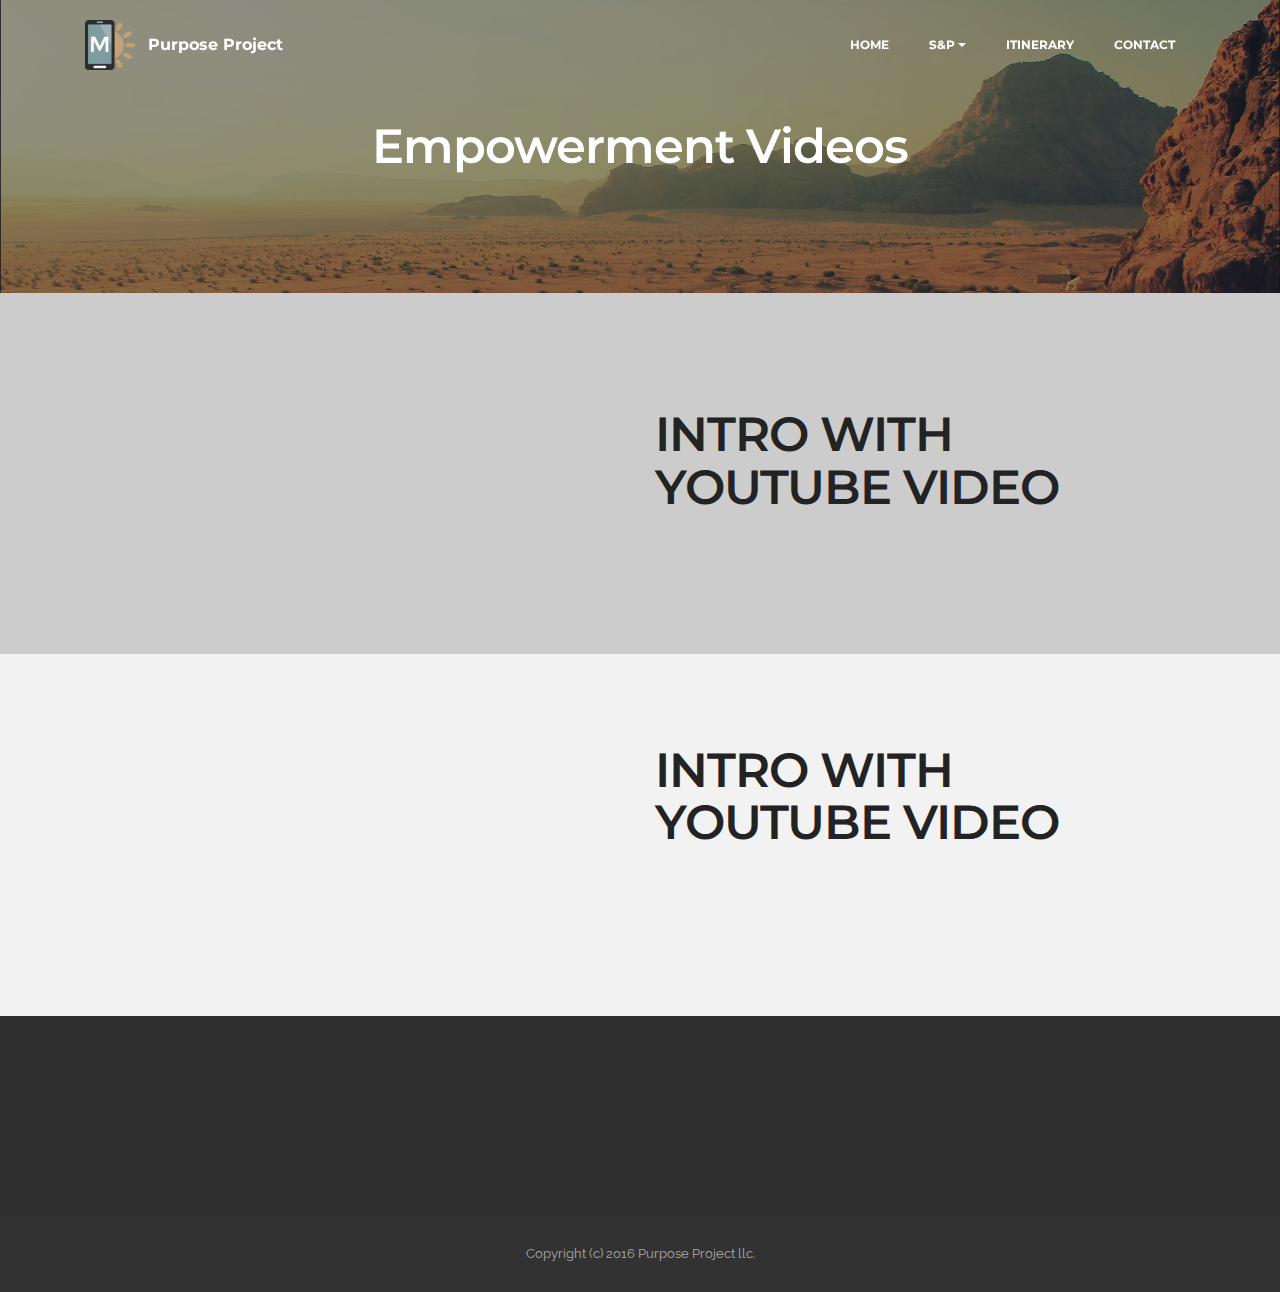
==== commit ac8b8c95: "create github pages" ====
--- a/Empowerment Videos.html
+++ b/Empowerment Videos.html
@@ -34,7 +34,7 @@
 
                     <div class="navbar-brand">
                         <a href="https://mobirise.com" class="navbar-logo"><img src="assets/images/logo.png" alt="Mobirise"></a>
-                        <a class="navbar-caption" href="https://mobirise.com">Purpose Project</a>
+                        <a class="navbar-caption" href="index.html">Purpose Project</a>
                     </div>
 
                 </div>
@@ -44,7 +44,7 @@
                         <div class="hamburger-icon"></div>
                     </button>
 
-                    <ul class="nav-dropdown collapse pull-xs-right nav navbar-nav navbar-toggleable-sm" id="exCollapsingNavbar"><li class="nav-item dropdown"><a class="nav-link link" href="https://mobirise.com/">HOME</a></li><li class="nav-item dropdown open"><a class="nav-link link dropdown-toggle" data-toggle="dropdown-submenu" href="https://mobirise.com/" aria-expanded="true">S&amp;P</a><div class="dropdown-menu"><a class="dropdown-item" href="http://forums.mobirise.com/">MAKING TODAY COUNT</a><a class="dropdown-item" href="https://mobirise.com/">VISION CASTING</a><a class="dropdown-item" href="https://mobirise.com/">EMPOWERMENT VIDEOS</a></div></li><li class="nav-item"><a class="nav-link link" href="https://mobirise.com/">ITINERARY</a></li><li class="nav-item"><a class="nav-link link" href="index.html#social-buttons4-j" aria-expanded="false">CONTACT</a></li></ul>
+                    <ul class="nav-dropdown collapse pull-xs-right nav navbar-nav navbar-toggleable-sm" id="exCollapsingNavbar"><li class="nav-item dropdown"><a class="nav-link link" href="index.html">HOME</a></li><li class="nav-item dropdown open"><a class="nav-link link dropdown-toggle" data-toggle="dropdown-submenu" href="#" aria-expanded="true">S&amp;P</a><div class="dropdown-menu"><a class="dropdown-item" href="index.html#msg-box5-6">MAKING TODAY COUNT</a><a class="dropdown-item" href="Vision Casting.html">VISION CASTING</a><a class="dropdown-item" href="Empowerment Videos.html">EMPOWERMENT VIDEOS</a></div></li><li class="nav-item"><a class="nav-link link" href="index.html#msg-box8-e">ITINERARY</a></li><li class="nav-item"><a class="nav-link link" href="index.html#social-buttons4-j" aria-expanded="false">CONTACT</a></li></ul>
                     <button hidden="" class="navbar-toggler navbar-close" type="button" data-toggle="collapse" data-target="#exCollapsingNavbar">
                         <div class="close-icon"></div>
                     </button>
@@ -57,15 +57,15 @@
 
 </section>
 
-<section class="engine"><a rel="external" href="https://mobirise.com">mobirise.com</a></section><section class="mbr-section article mbr-parallax-background mbr-after-navbar" id="msg-box8-q" style="background-image: url(assets/images/desert.jpg); padding-top: 120px; padding-bottom: 120px;">
+<section class="engine"><a rel="external" href="https://mobirise.com">Web Site Builder</a></section><section class="mbr-section article mbr-parallax-background mbr-after-navbar" id="msg-box8-q" style="background-image: url(assets/images/desert.jpg); padding-top: 120px; padding-bottom: 120px;">
 
     <div class="mbr-overlay" style="opacity: 0.5; background-color: rgb(34, 34, 34);">
     </div>
     <div class="container">
         <div class="row">
             <div class="col-md-8 col-md-offset-2 text-xs-center">
-                <h3 class="mbr-section-title display-2">ARTICLE HEADER</h3>
-                <div class="lead"><p>Article header with background image and parallax effect.</p></div>
+                <h3 class="mbr-section-title display-2">Empowerment Videos</h3>
+                <div class="lead"></div>
                 
             </div>
         </div>
@@ -81,7 +81,7 @@
             <div class="mbr-table-md-up">
 
               <div class="mbr-table-cell mbr-right-padding-md-up mbr-valign-top col-md-7 image-size" style="width: 50%;">
-                  <div class="mbr-figure"><iframe class="mbr-embedded-video" src="https://www.youtube.com/embed/Tq7p44IA-1U?rel=0&amp;amp;showinfo=0&amp;autoplay=0&amp;loop=0" width="1280" height="720" frameborder="0" allowfullscreen></iframe></div>
+                  <div class="mbr-figure"><iframe class="mbr-embedded-video" src="https://www.youtube.com/embed/QWAsEYl-XW8?rel=0&amp;amp;showinfo=0&amp;autoplay=0&amp;loop=1&amp;playlist=QWAsEYl-XW8" width="1280" height="720" frameborder="0" allowfullscreen></iframe></div>
               </div>
 
               
@@ -110,9 +110,14 @@
         <div class="row">
             <div class="mbr-table-md-up">
 
+              <div class="mbr-table-cell mbr-right-padding-md-up mbr-valign-top col-md-7 image-size" style="width: 50%;">
+                  <div class="mbr-figure"><iframe class="mbr-embedded-video" src="https://www.youtube.com/embed/4ovFZMzFAcA?rel=0&amp;amp;showinfo=0&amp;autoplay=0&amp;loop=1&amp;playlist=4ovFZMzFAcA" width="1280" height="720" frameborder="0" allowfullscreen></iframe></div>
+              </div>
+
               
 
-              <div class="mbr-table-cell col-md-5 text-xs-center text-md-right content-size">
+
+              <div class="mbr-table-cell col-md-5 text-xs-center text-md-left content-size">
                   <h3 class="mbr-section-title display-2">INTRO WITH YOUTUBE VIDEO</h3>
                   
 
@@ -121,11 +126,6 @@
 
 
               
-
-
-              <div class="mbr-table-cell mbr-left-padding-md-up mbr-valign-top col-md-7 image-size" style="width: 50%;">
-                  <div class="mbr-figure"><iframe class="mbr-embedded-video" src="https://www.youtube.com/embed/Tq7p44IA-1U?rel=0&amp;amp;showinfo=0&amp;autoplay=0&amp;loop=0" width="1280" height="720" frameborder="0" allowfullscreen></iframe></div>
-              </div>
 
             </div>
         </div>
--- a/assets/mobirise/css/mbr-additional.css
+++ b/assets/mobirise/css/mbr-additional.css
@@ -683,6 +683,9 @@
 #msg-box8-q p {
   color: #fff;
 }
+#msg-box8-q .mbr-section-title {
+  font-size: 48px;
+}
 #contacts1-o P {
   font-size: 12px;
   font-family: 'Oxygen', sans-serif;
